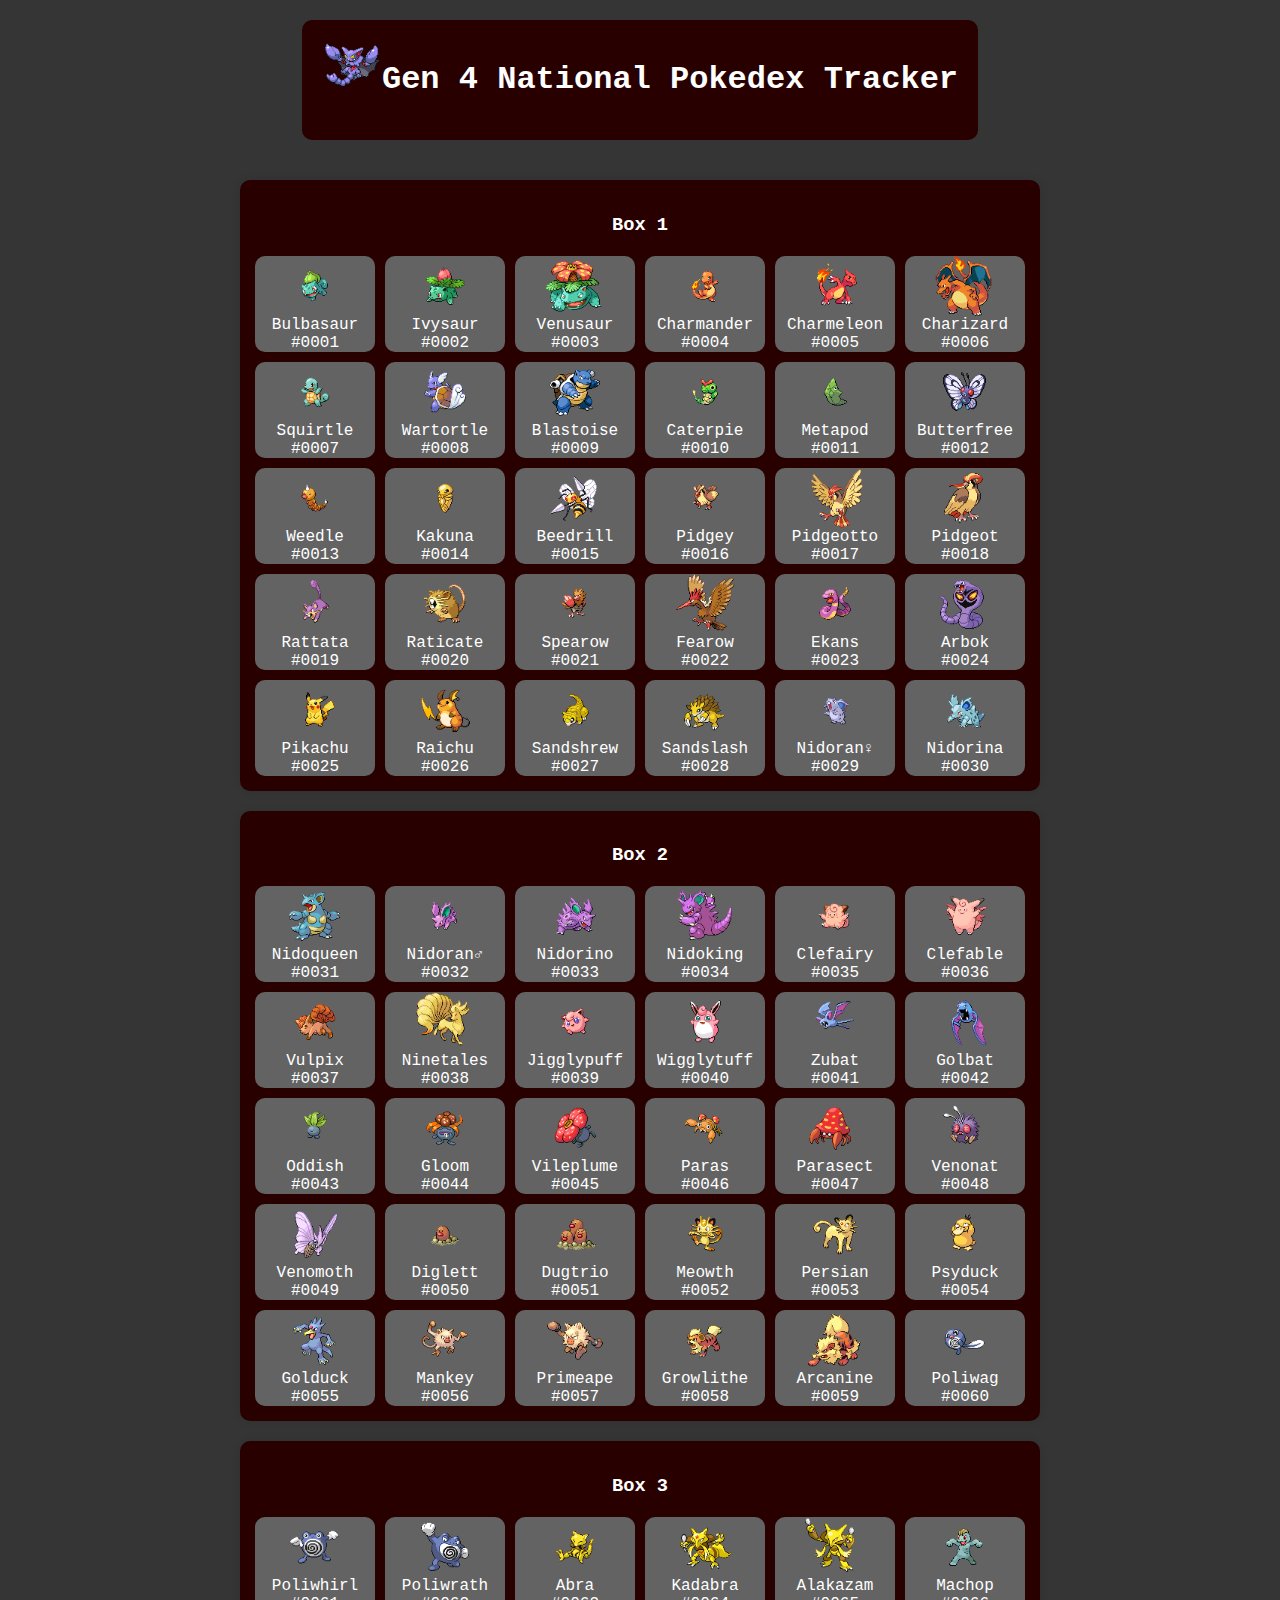
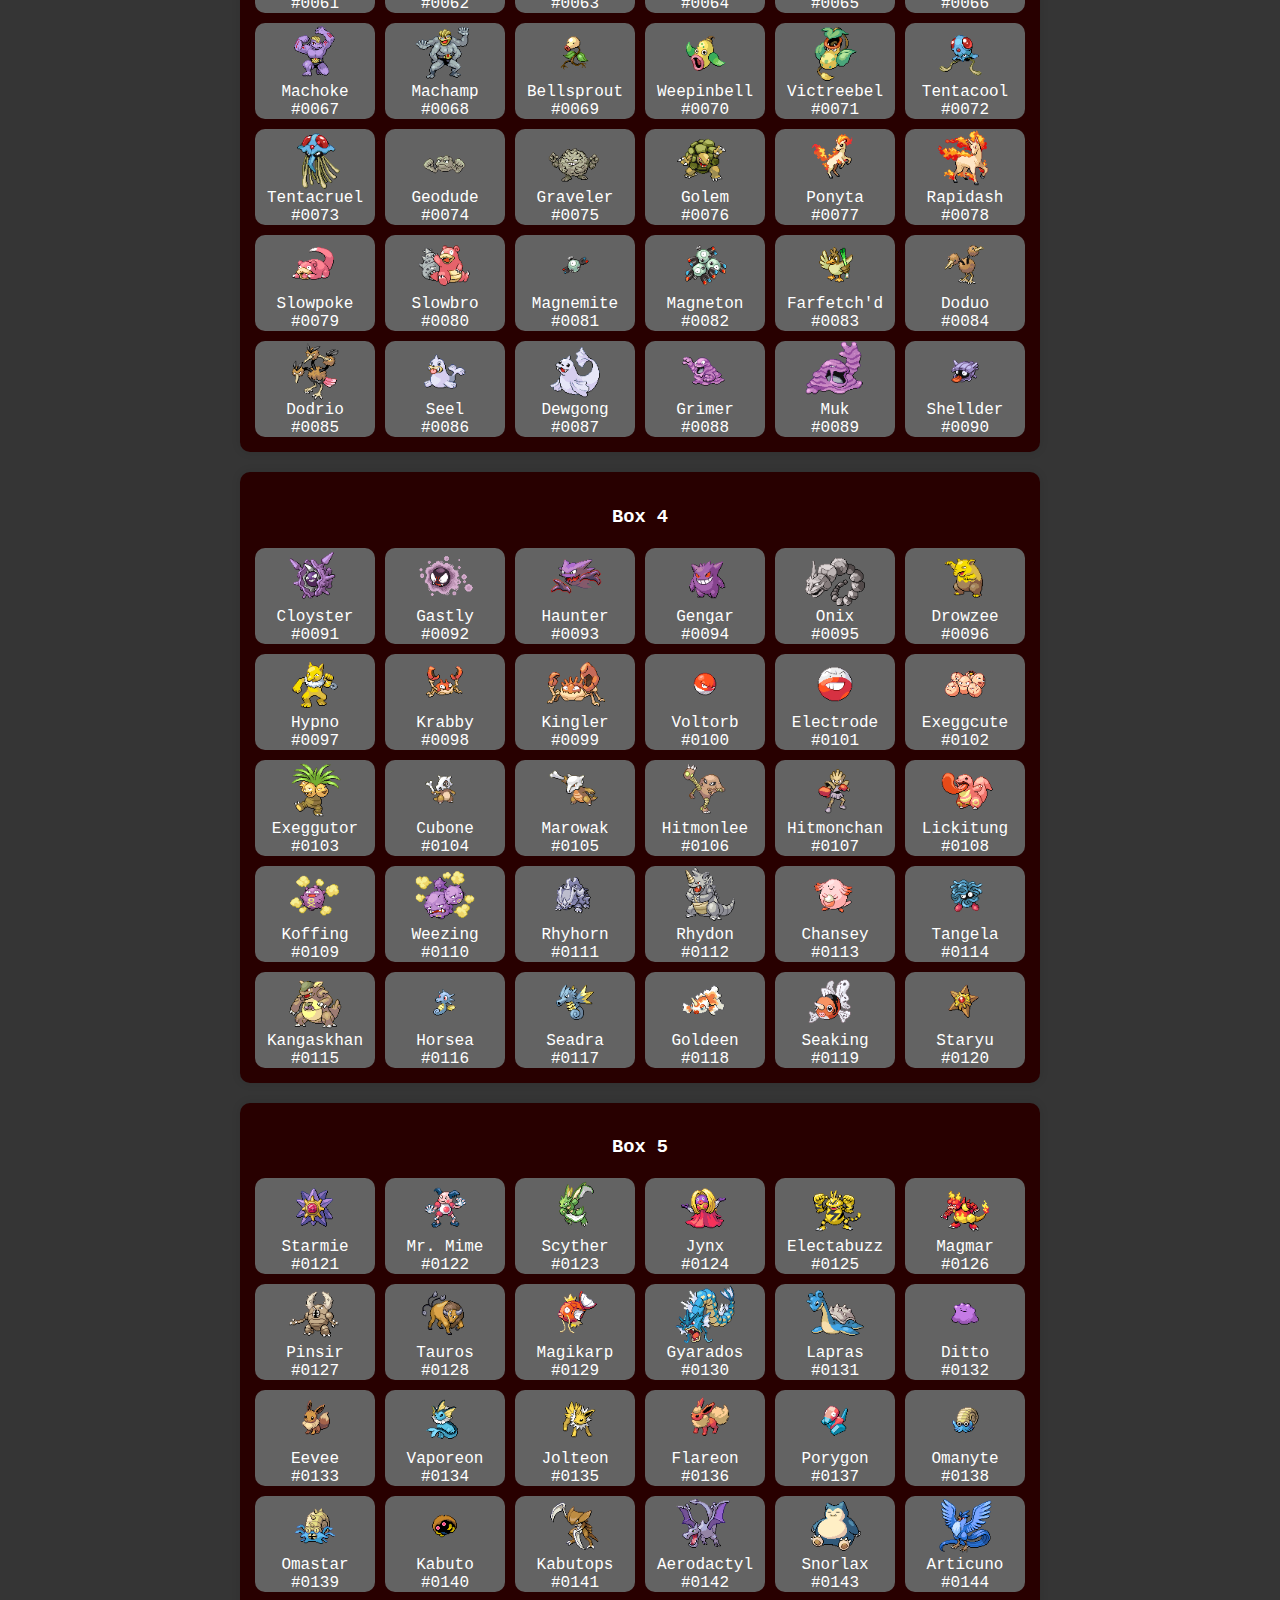
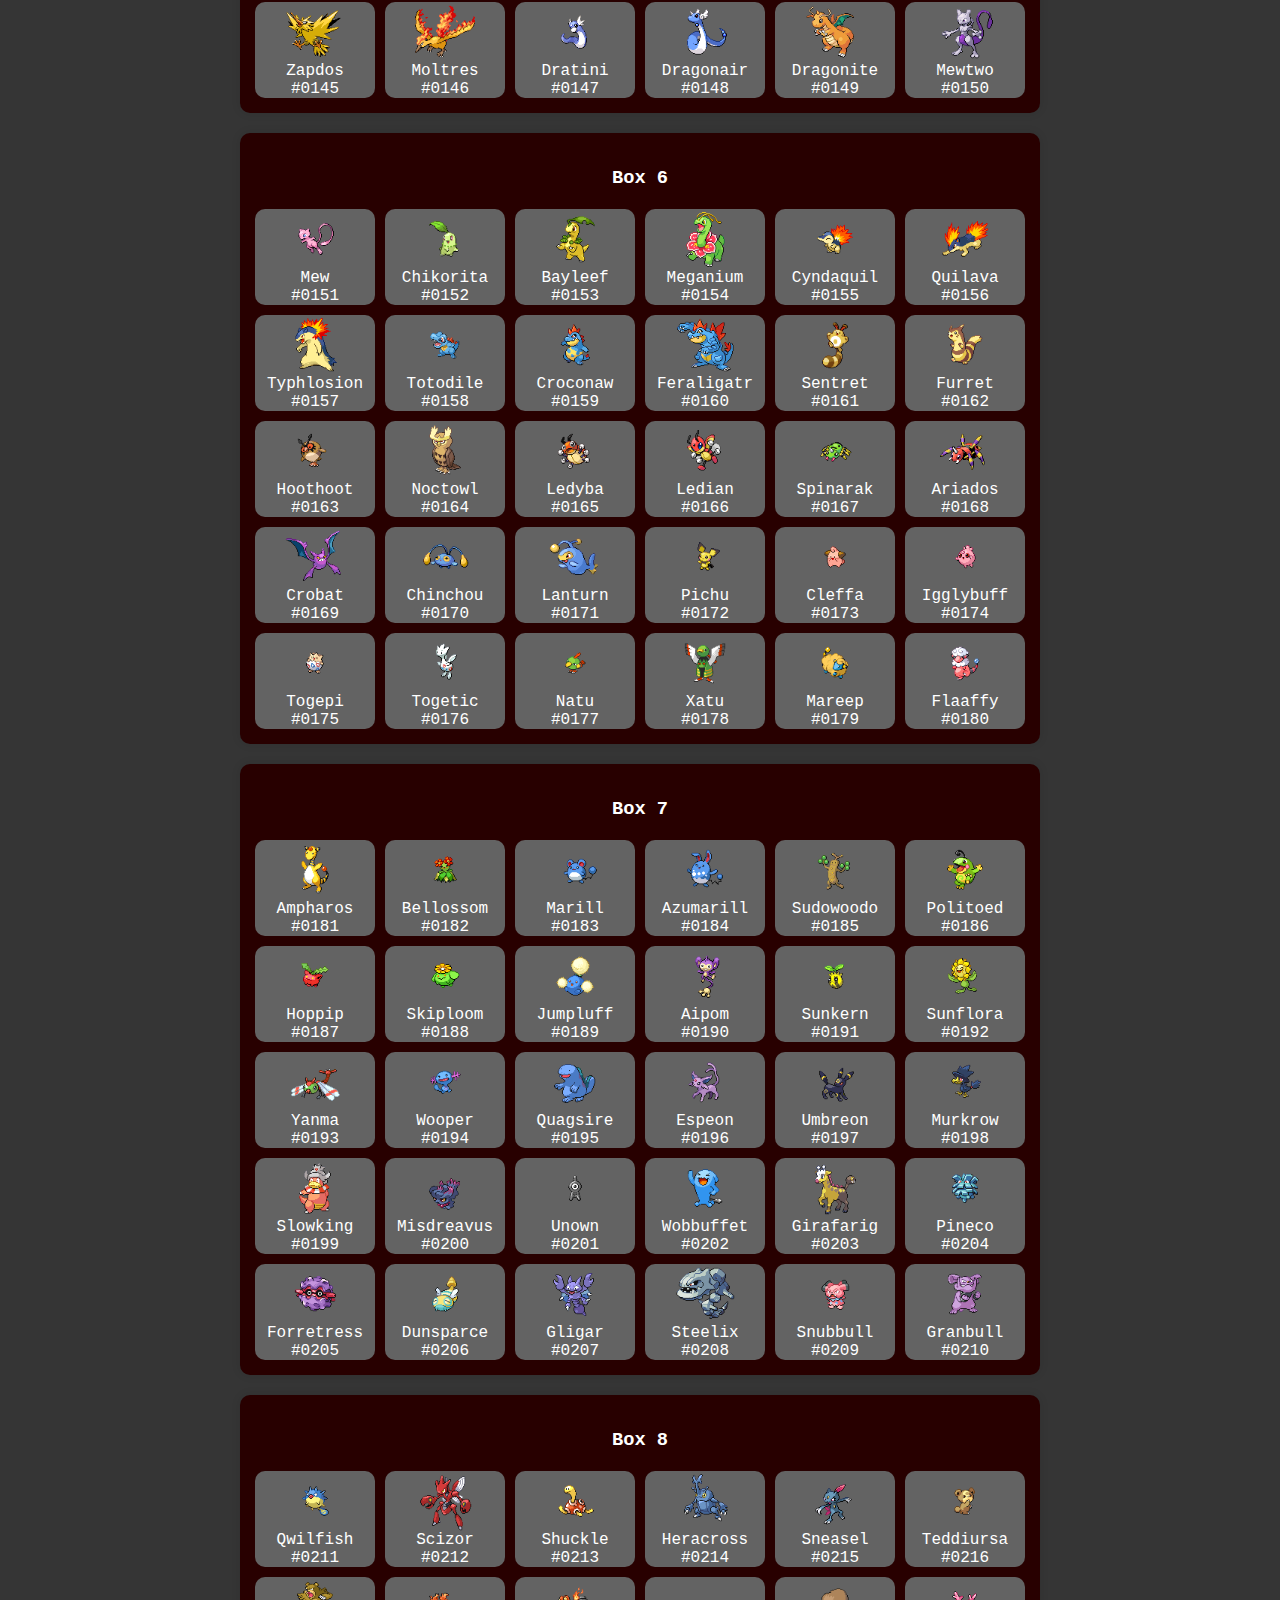
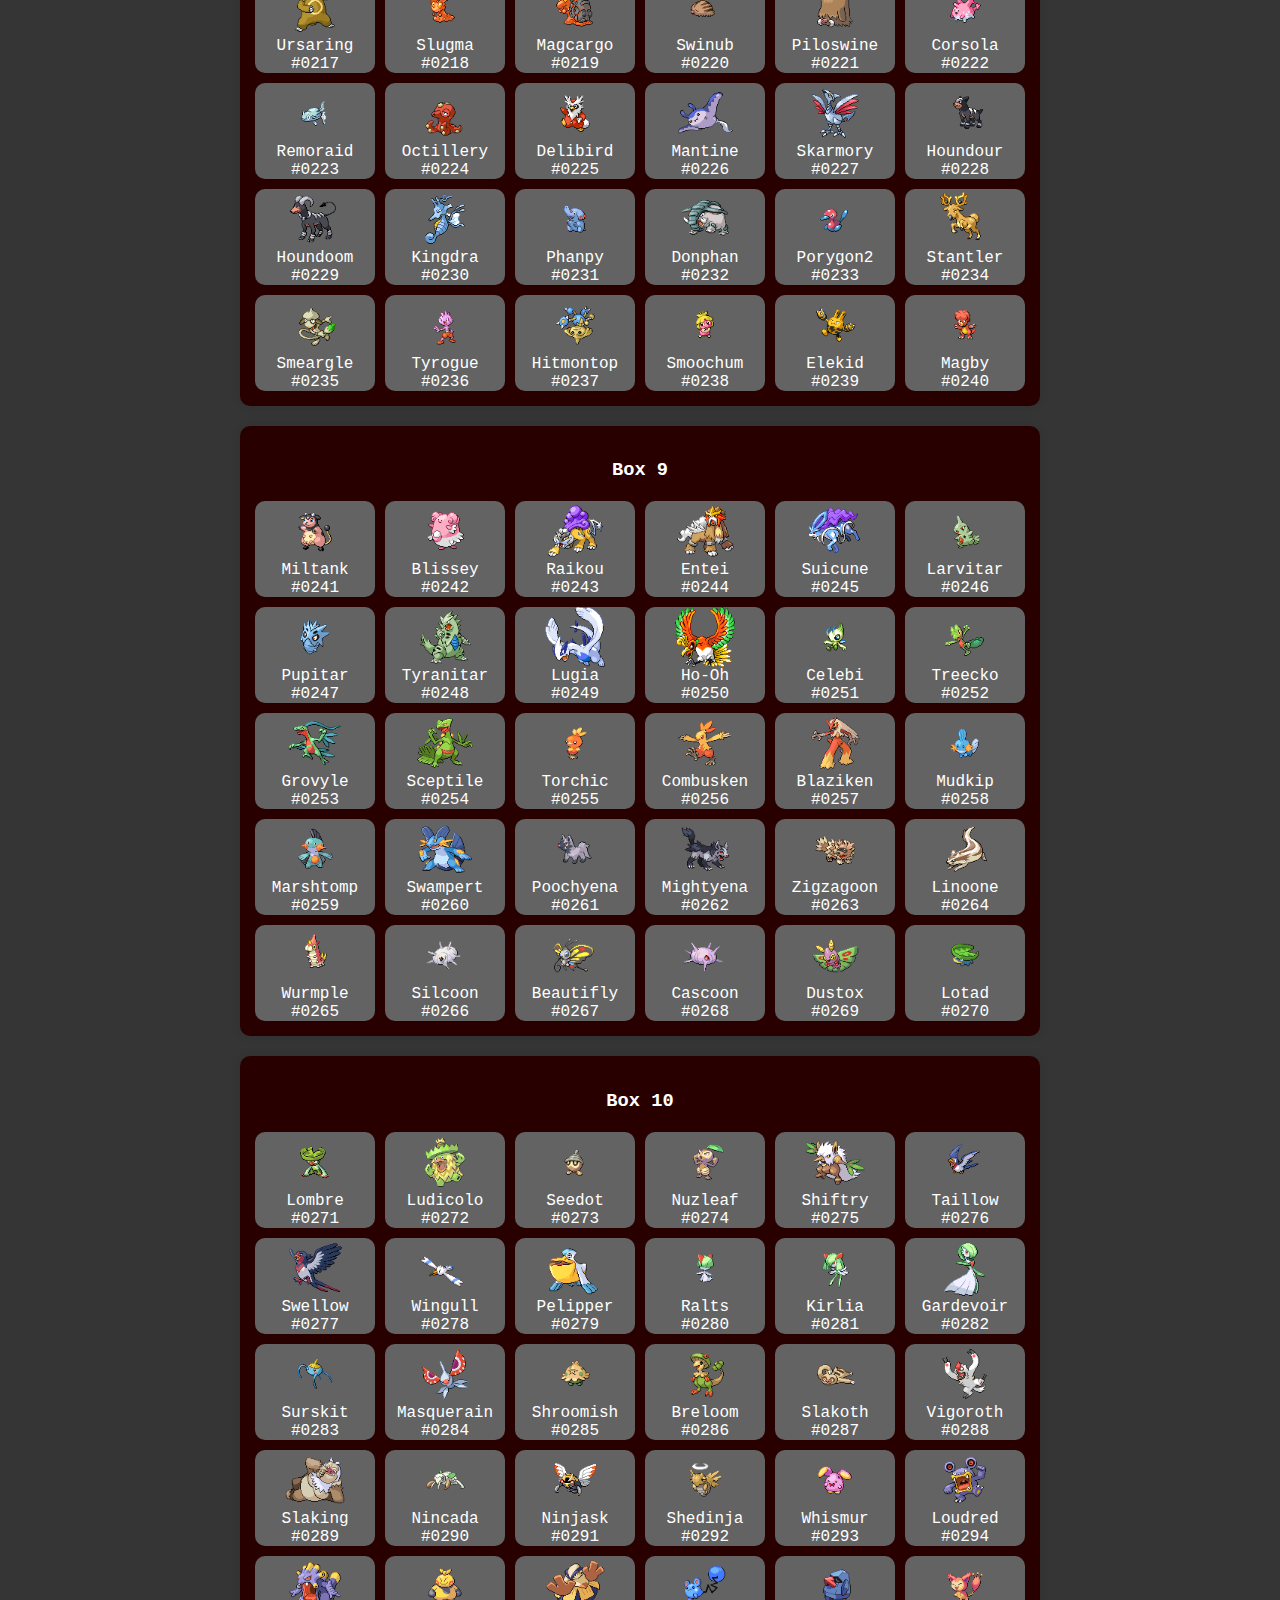
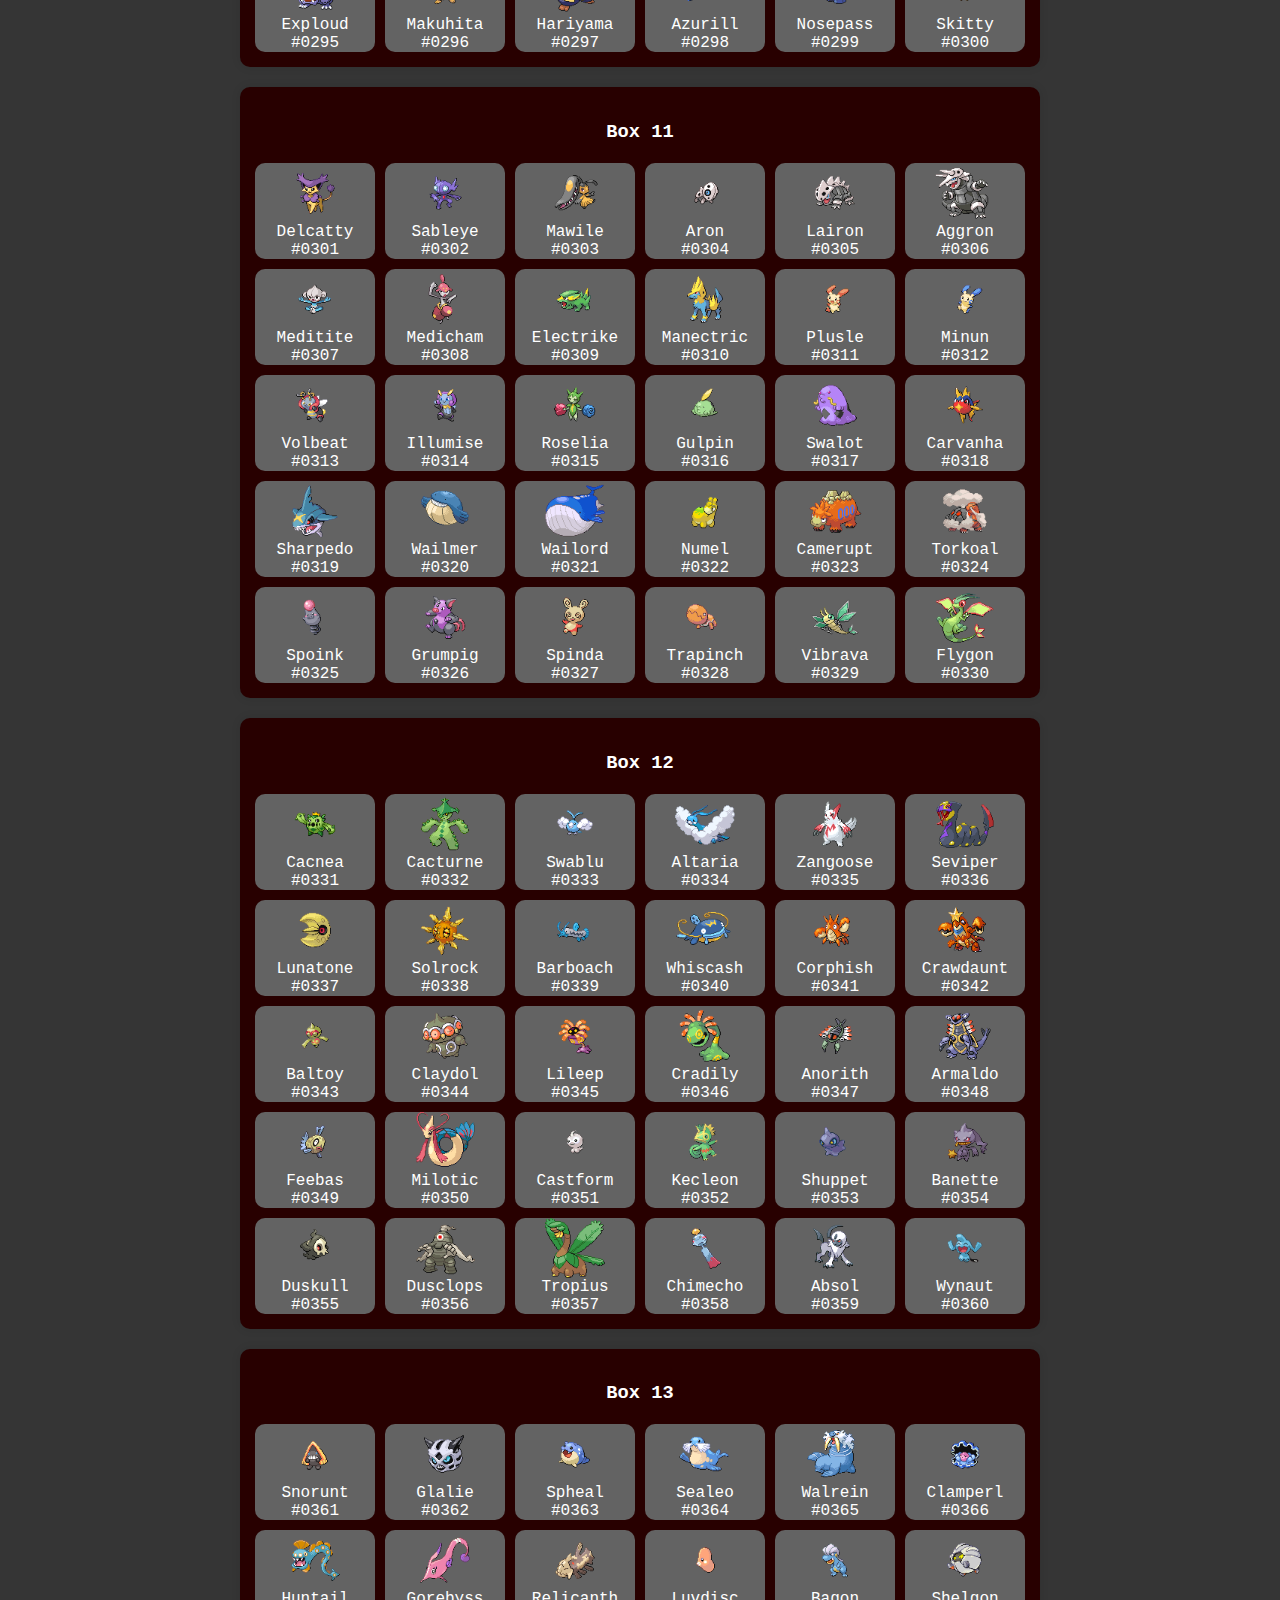
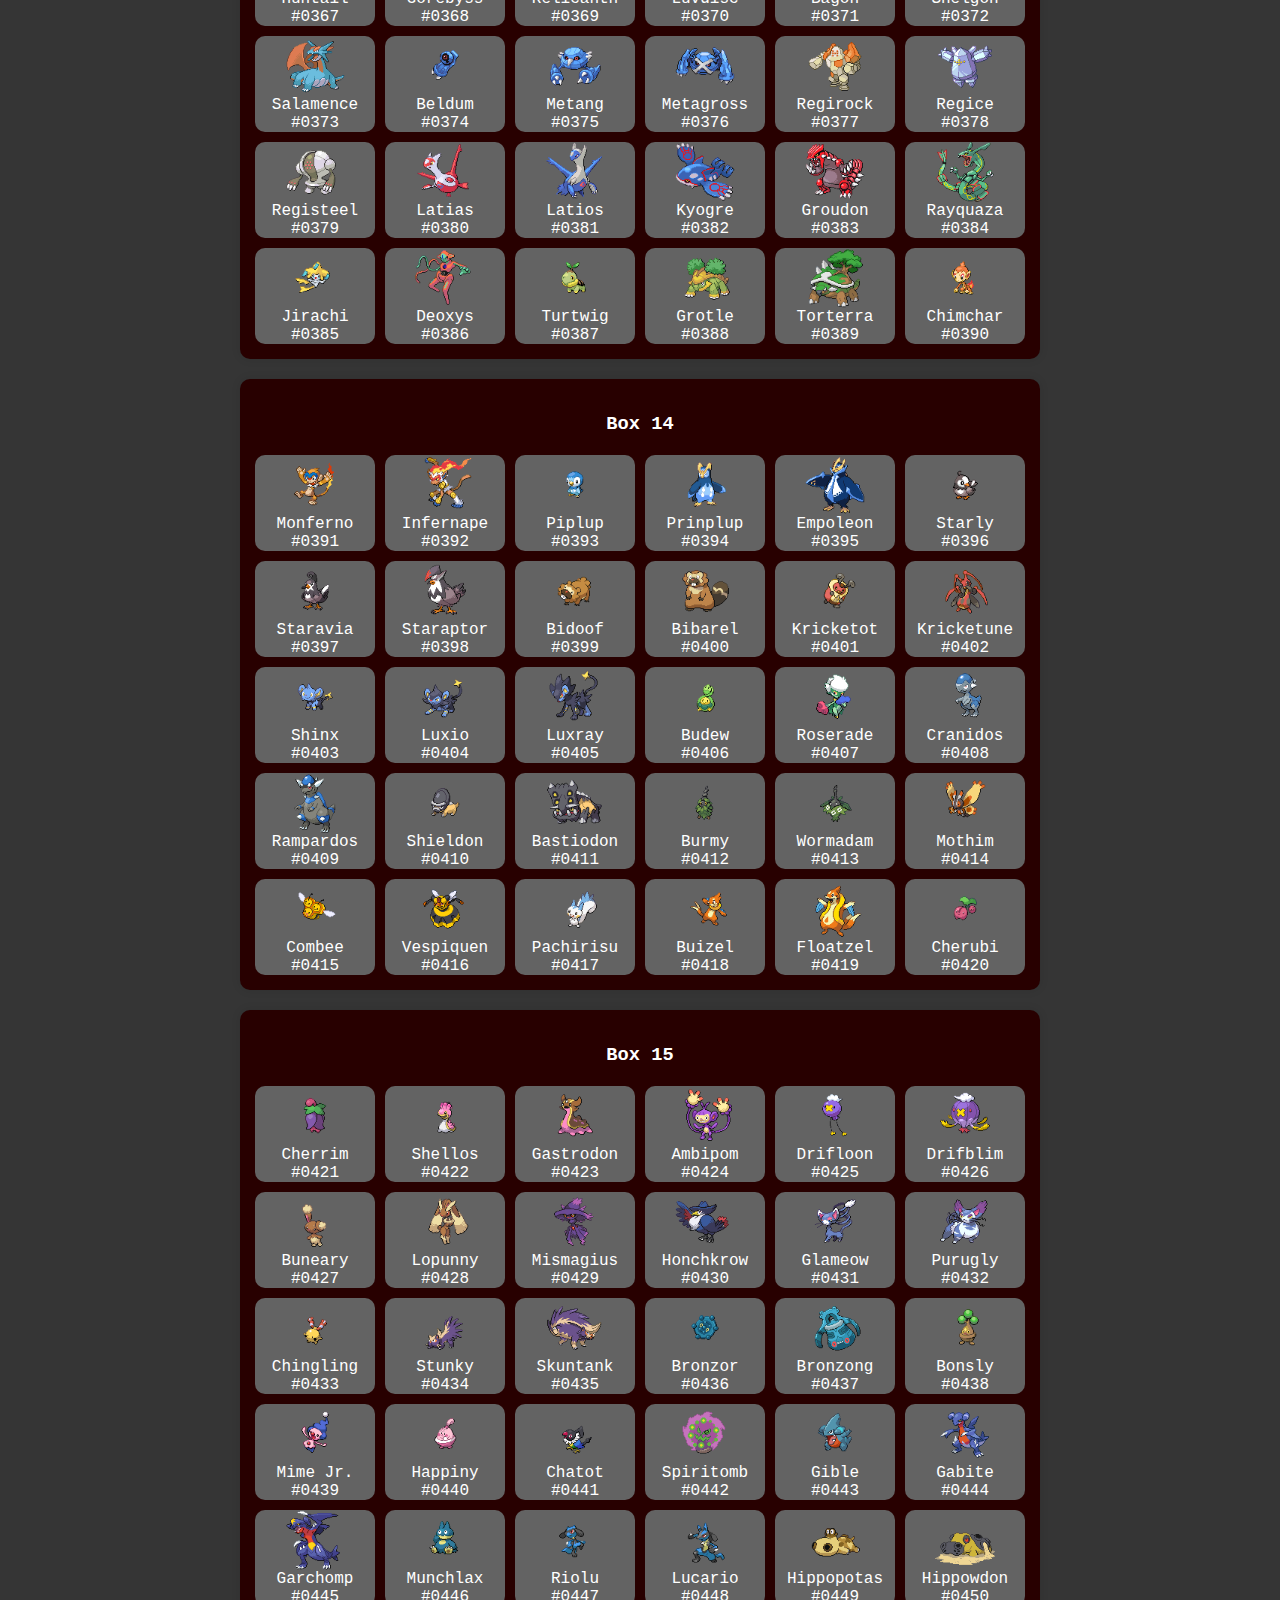
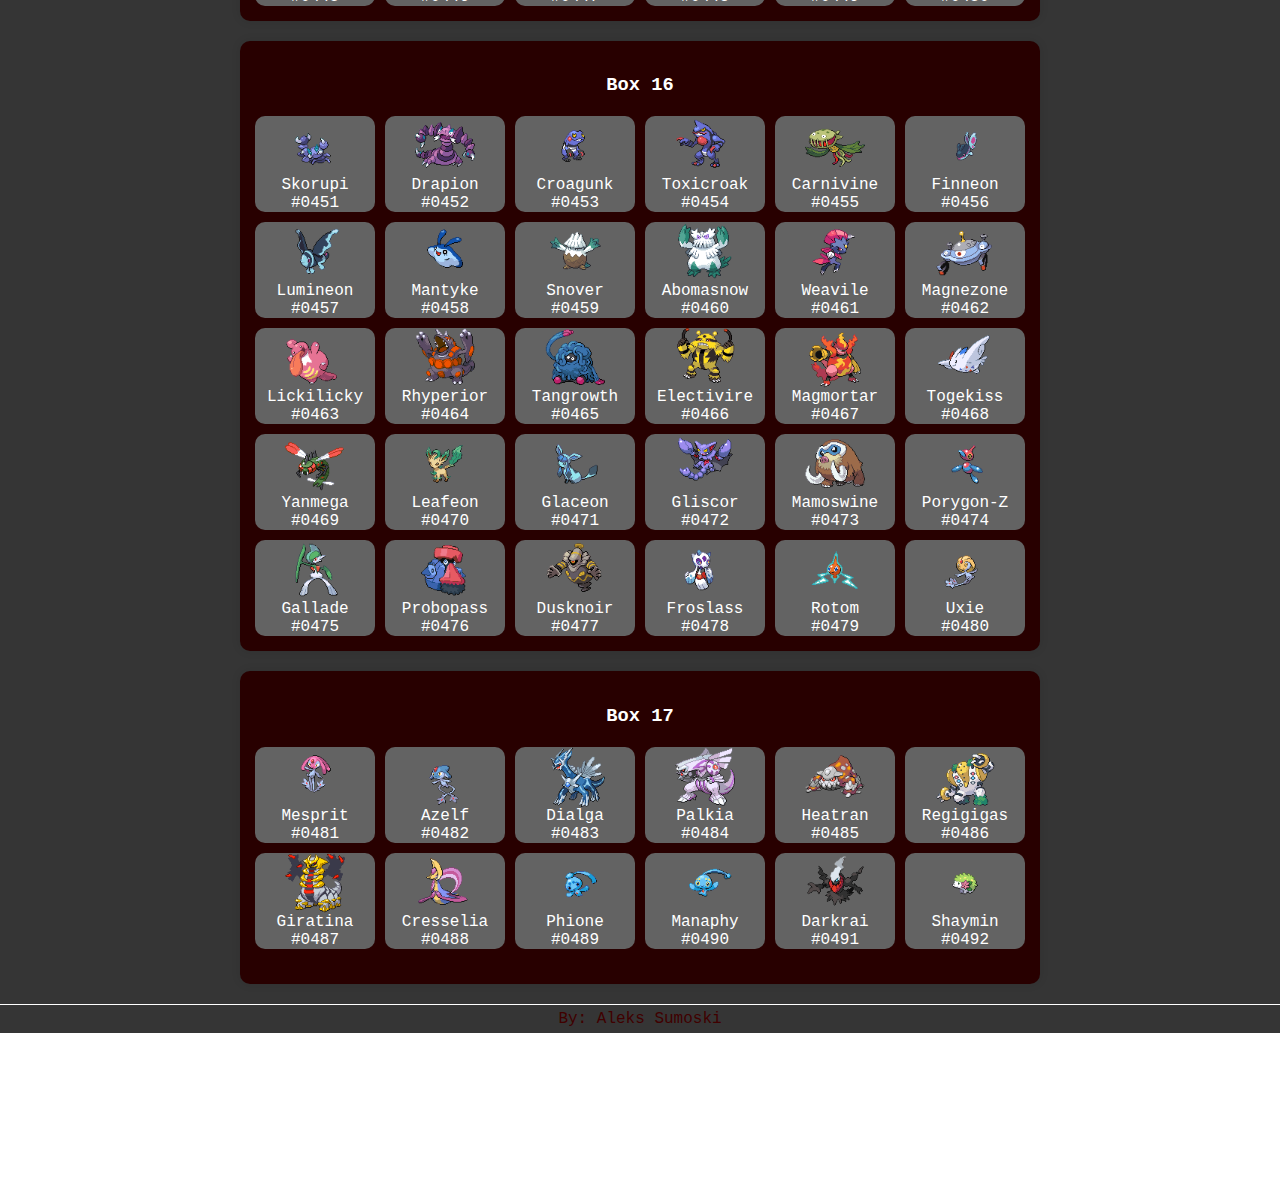
==== index.html @ abc191e8 "Pokedex v1.2" ====
<!DOCTYPE html>
<html lang="en">
    <head>
        <meta charset="UTF-8">
        <meta name="viewport" content="width=device-width, initial-scale=1.0">
        <title>Pokedex Tracker - Gen 4</title>
        <link rel="icon" href="./Sprites/0472.png">
        <link rel="stylesheet" href="style.css">
        <script src="./Scripts/pokemon.js" defer></script>
        <script src="./Scripts/localStorage.js" defer></script>
    </head>
    <body>
        <main class="main">
            <header>
                <div class="container">
                    <div class="head">
                        <img src="./Sprites/0472.png" alt="Gliscor">
                        <h1>Gen 4 National Pokedex Tracker</h1>
                    </div>
                </div>
            </header>
            <div id="pokedex" class="container"></div>
            <footer>
                <div class="sub">By: Aleks Sumoski</div>
            </footer>
        </main>
    </body>
</html>
---- style.css ----
body {
  margin: 0;
}
.main {
  font-family: monospace, 'Courier New', Courier, monospace;
  color: rgb(255, 255, 255);
  background: #353535;
  text-align: center;
}
.headContainer {
  background:rgb(40, 0, 0);
  border-radius: 10px;
  display: flex;
  flex-wrap: wrap;
  justify-content: center;
  gap: 20px;
  padding: 20px;
}
.head{
  background: rgb(40, 0, 0);
  border-radius: 10px;
  width: auto;
  padding: 20px;
  display: flex;
  flex-wrap: wrap;
  justify-content: center;

}
.container {
  display: flex;
  flex-wrap: wrap;
  justify-content: center;
  gap: 20px;
  padding: 20px;
}
.box {
  background: rgb(40, 0, 0);
  border-radius: 10px;
  box-shadow: 0 0 10px rgba(0, 0, 0, 0.1);
  width: 800px;
  padding: 15px;
  display: grid;
  grid-template-columns: repeat(6, 1fr);
  grid-template-rows: repeat(5, auto);
  gap: 10px;
  box-sizing: border-box;
}
.box h3 {
  grid-column: span 6;
  text-align: center;
  margin-bottom: 10px;
}
.pokemon {
  background: #636363;
  border-radius: 10px;
  display: flex;
  flex-direction: column;
  align-items: center;
  cursor: pointer;
}
.pokemon.Caught {
  background: #005000;
  border-radius: 10px;
  display: flex;
  flex-direction: column;
  align-items: center;
  cursor: pointer;
}
img {
  width: 60px;
  height: 60px;
}
.sub {
  color: #400000;
  padding: 5px;
  border-width: 1px;
  border-top-style: solid;
  border-color: #ffffff;
}
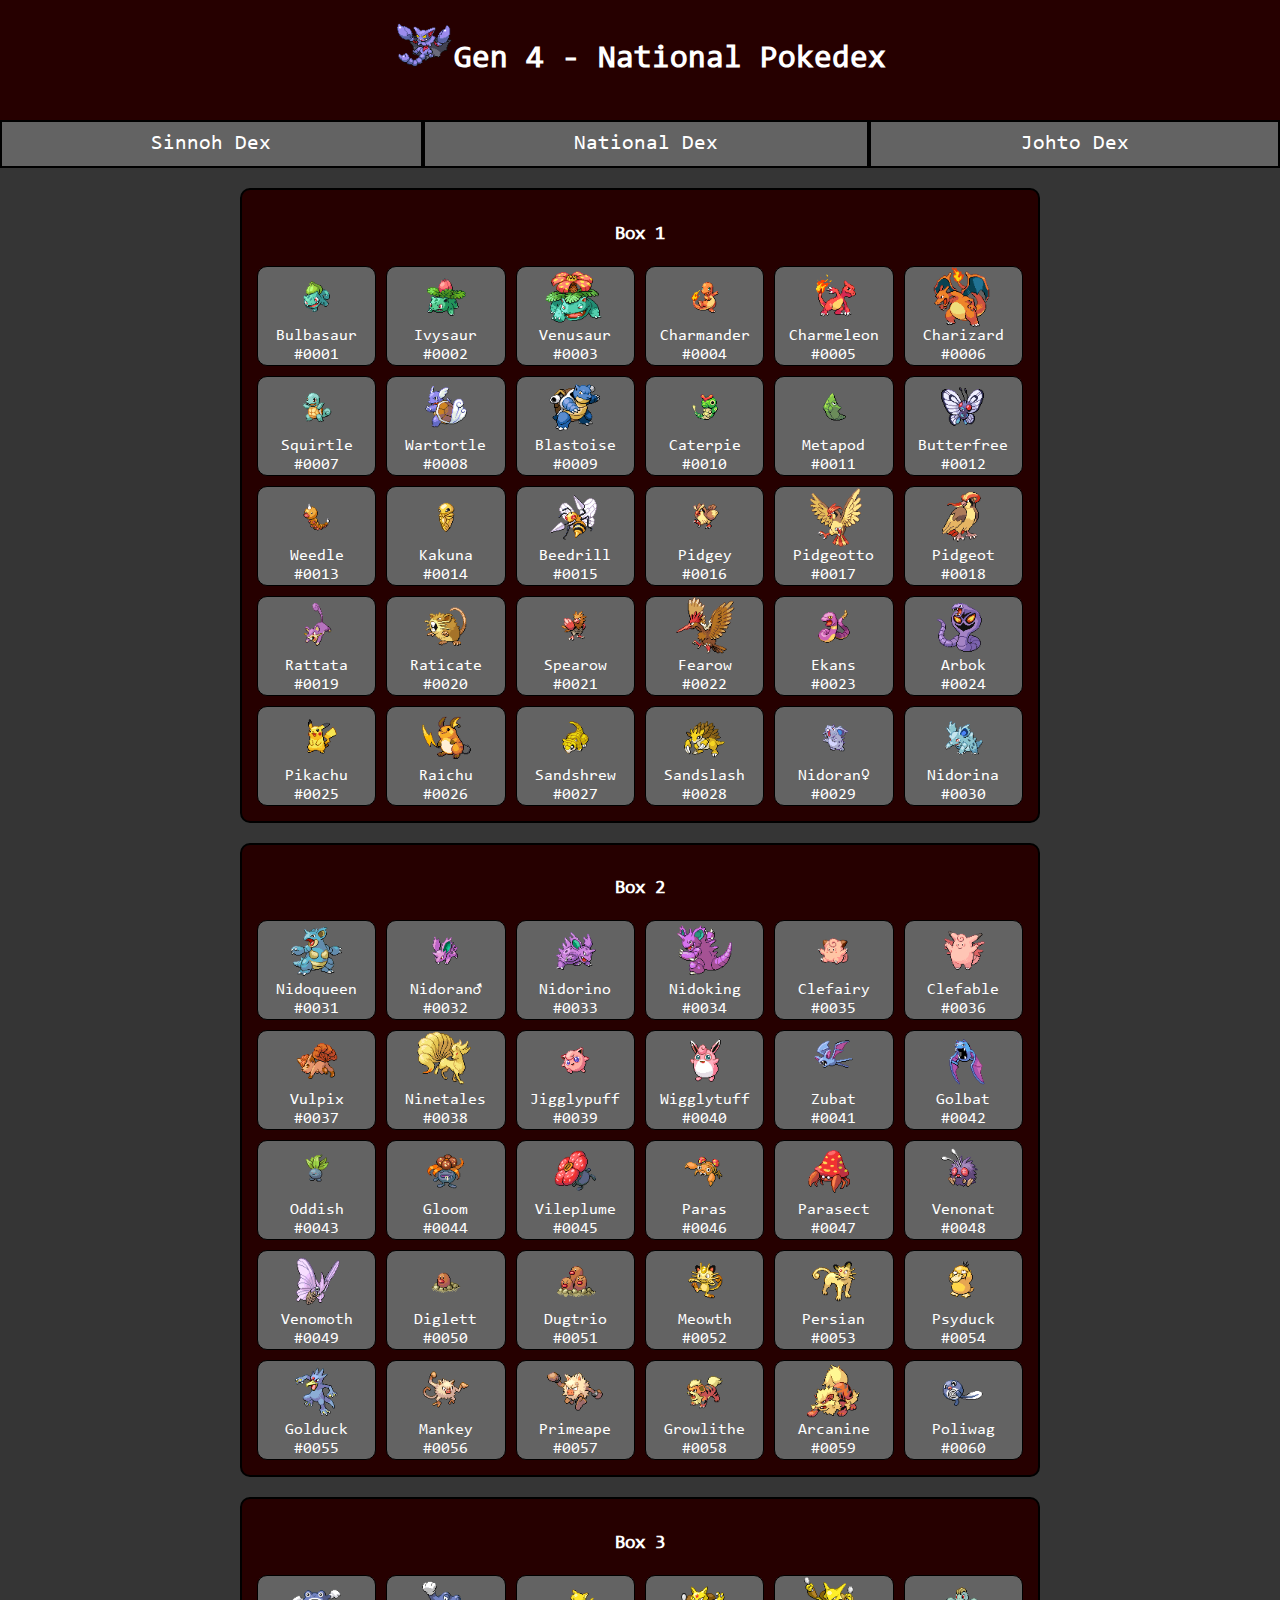
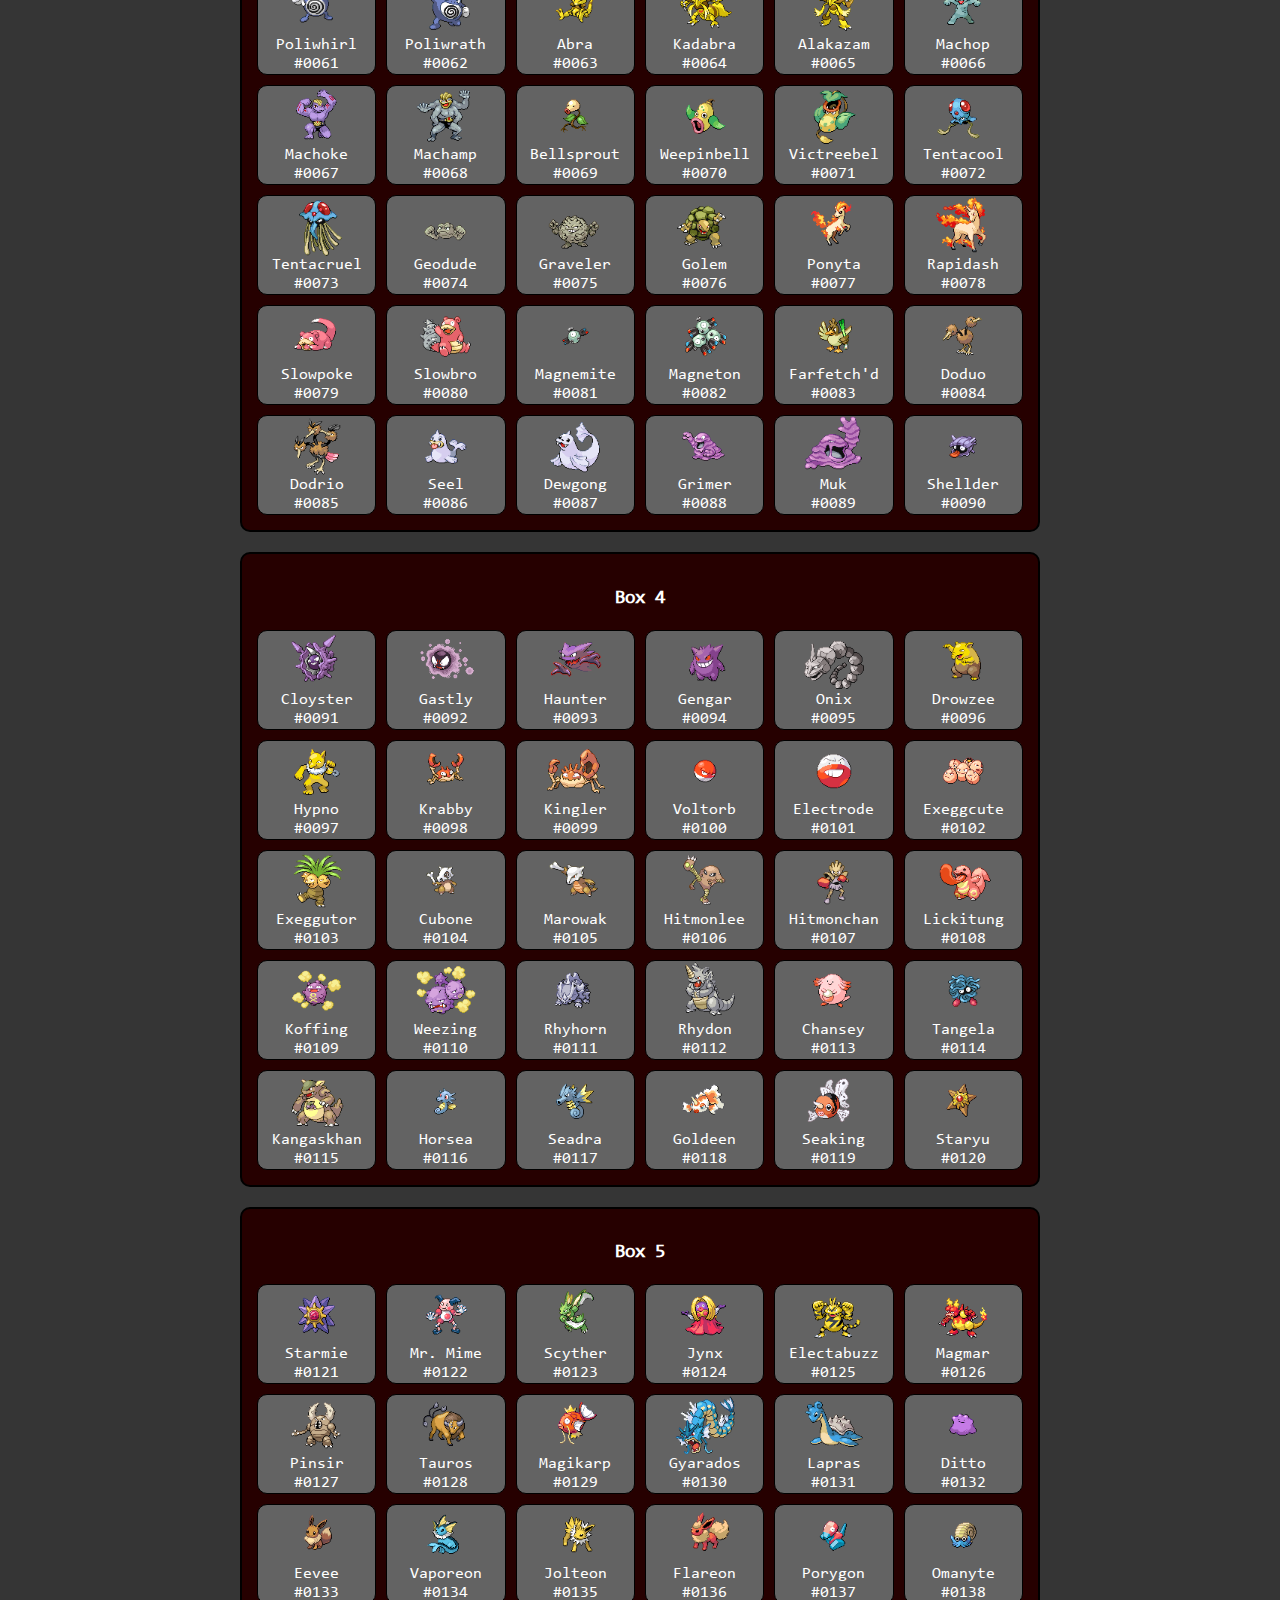
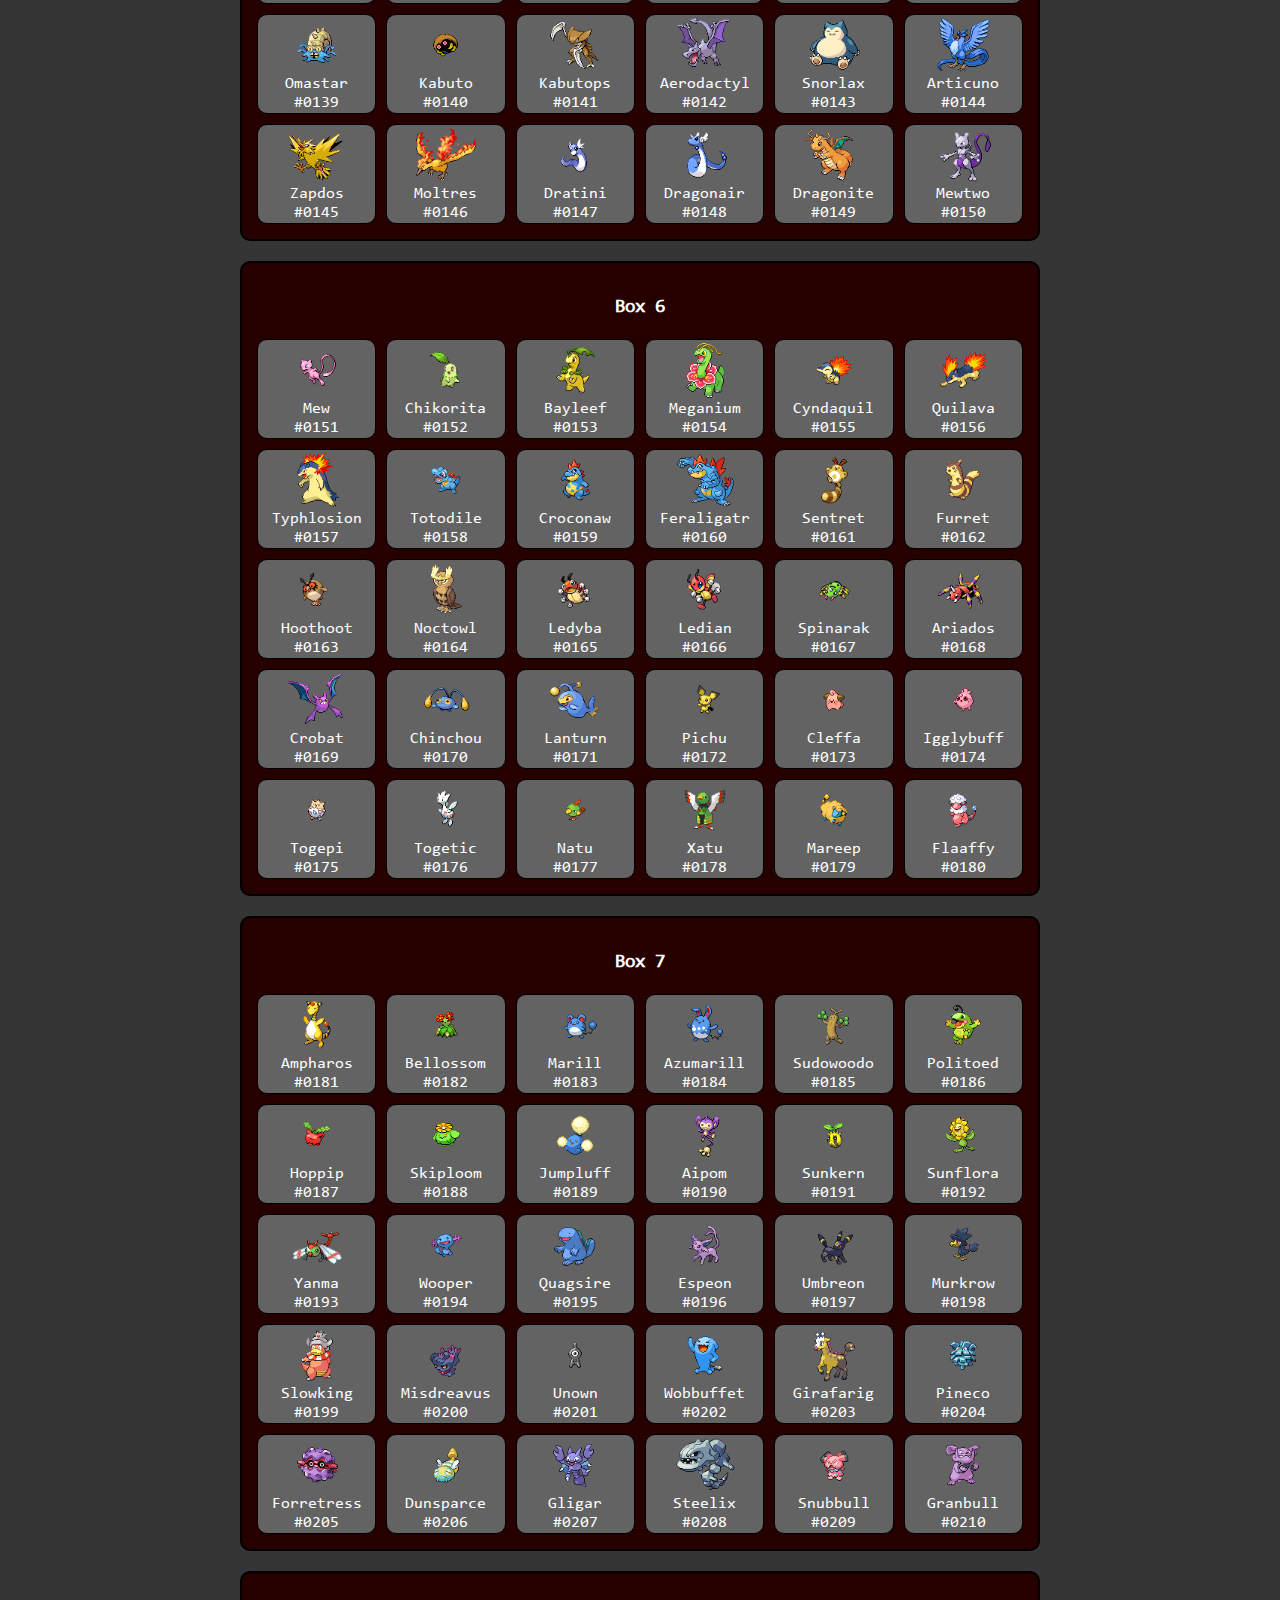
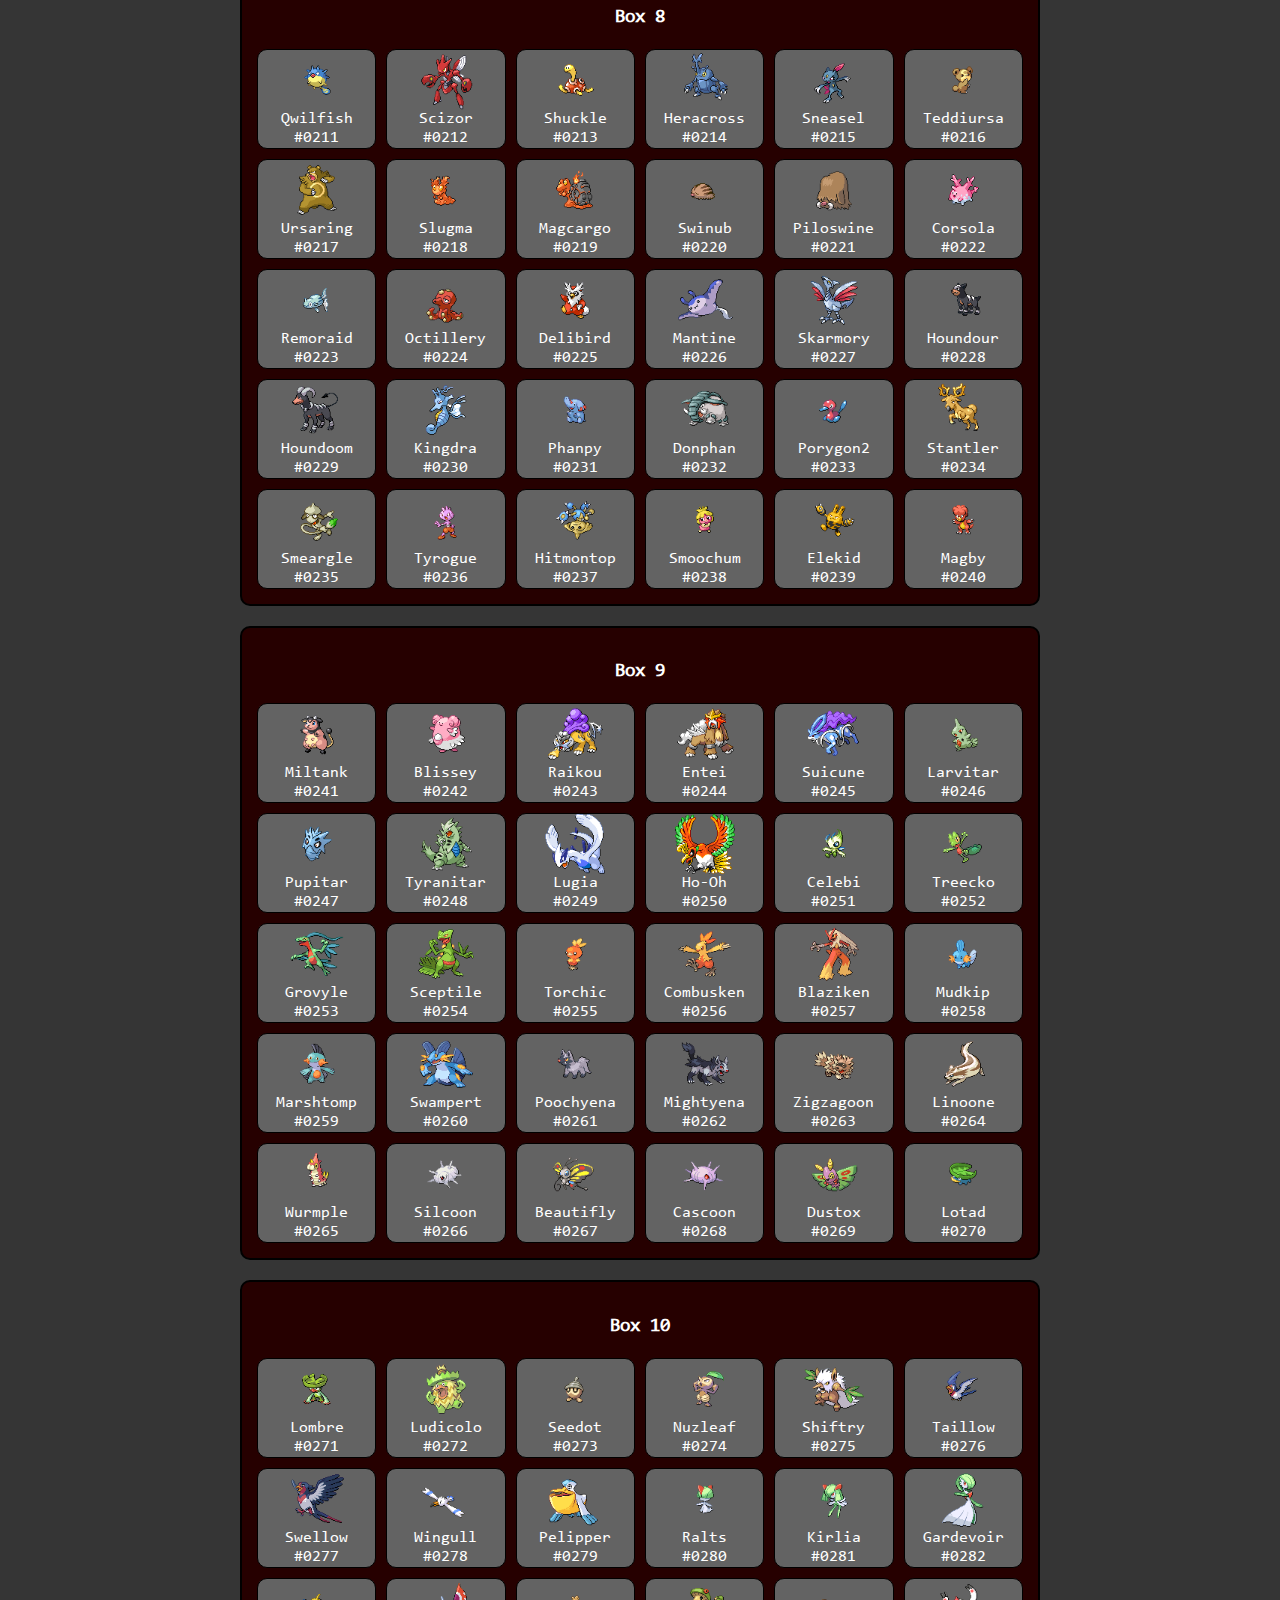
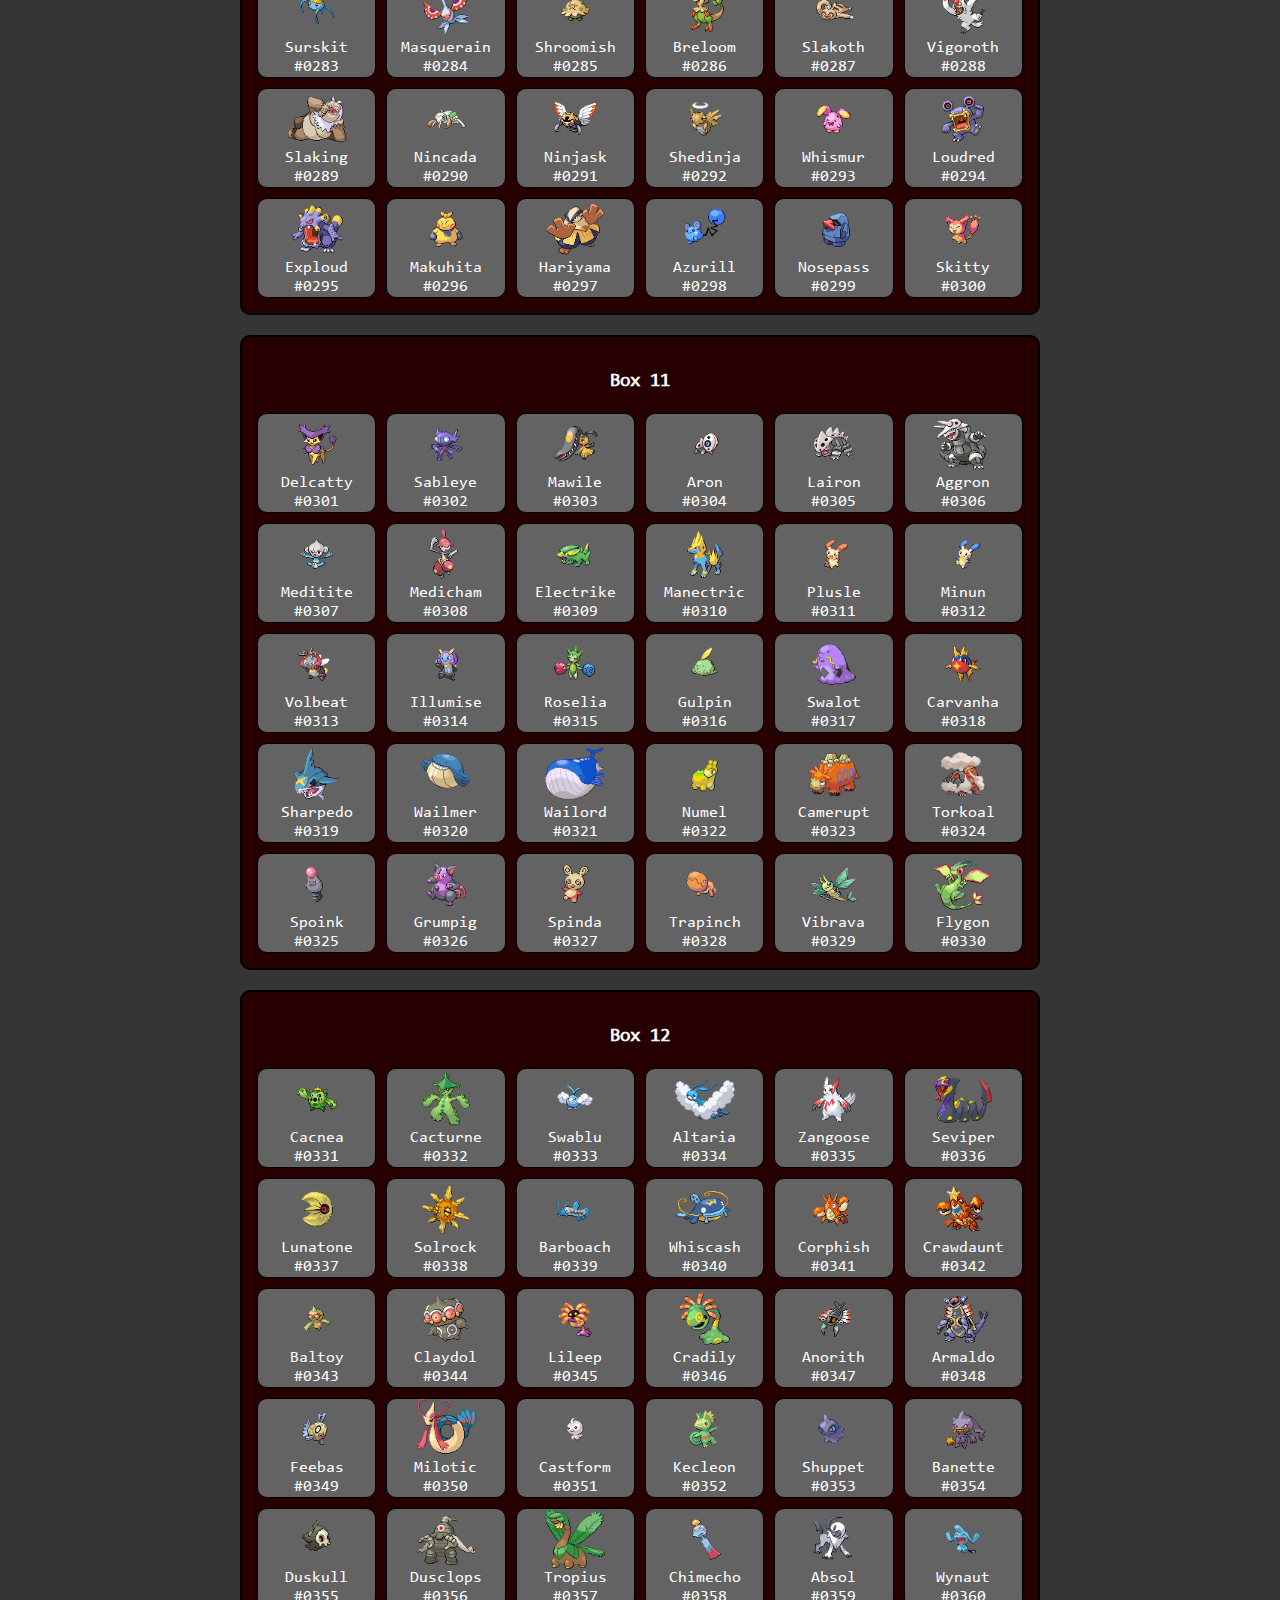
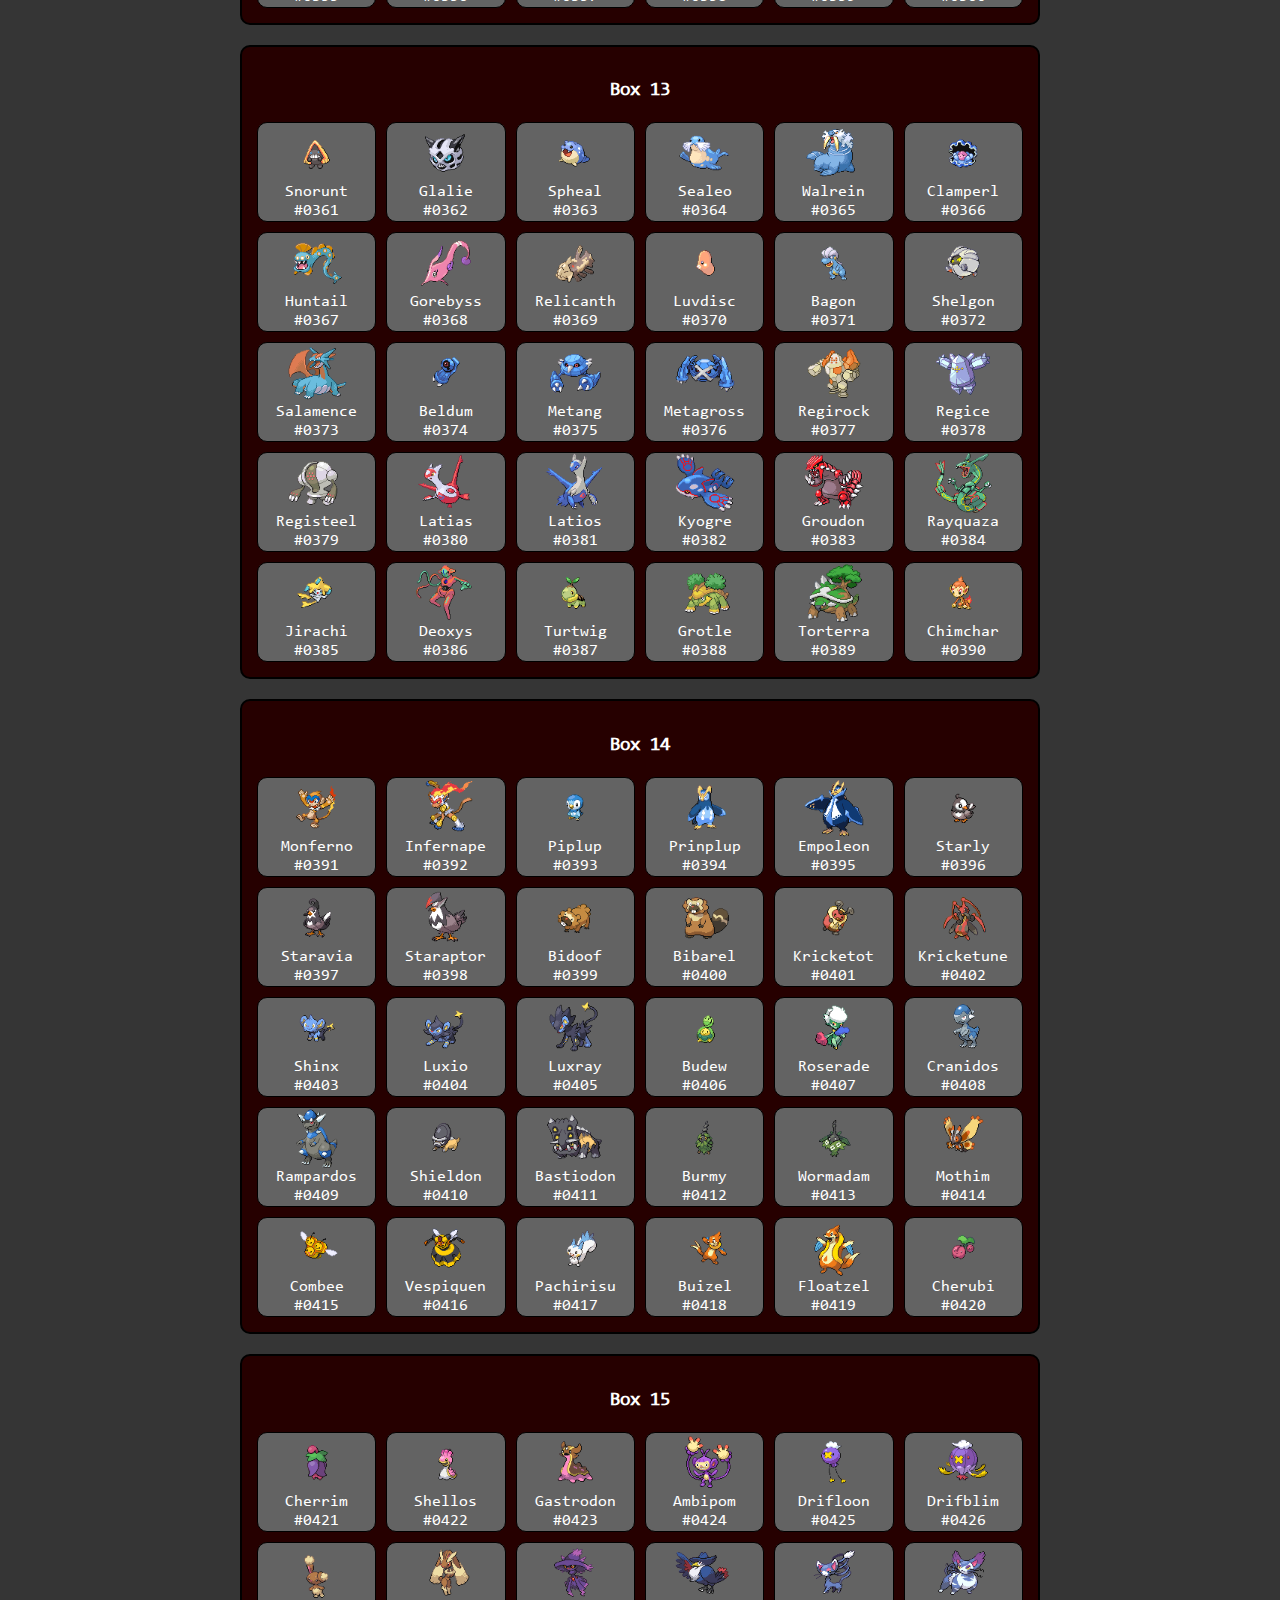
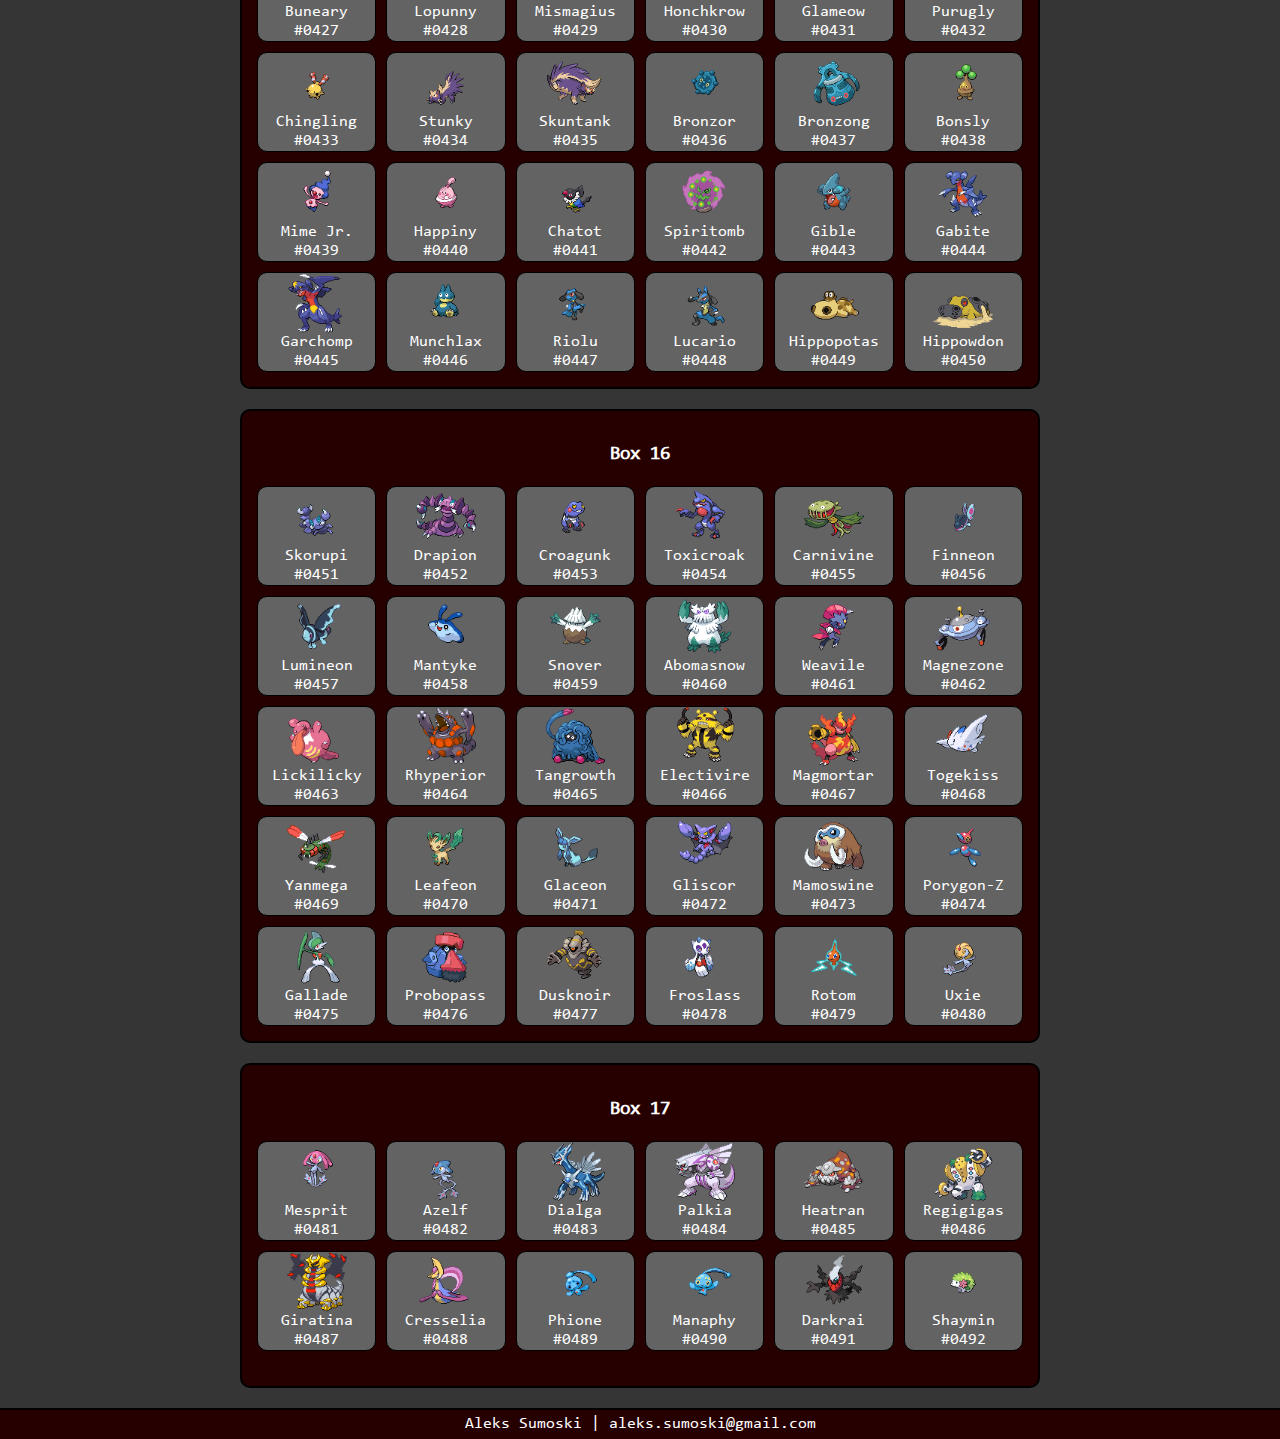
==== commit a632ae7e: "Pokedex v2.1" ====
--- a/index.html
+++ b/index.html
@@ -12,16 +12,19 @@
     <body>
         <main class="main">
             <header>
-                <div class="container">
-                    <div class="head">
-                        <img src="./Sprites/0472.png" alt="Gliscor">
-                        <h1>Gen 4 National Pokedex Tracker</h1>
-                    </div>
+                <div class="head">
+                    <img src="./Sprites/0472.png" alt="Gliscor">
+                    <h1>Gen 4 - National Pokedex</h1>
                 </div>
             </header>
+            <nav>
+                <a href="./SDex.html">Sinnoh Dex</a>
+                <a href="./index.html">National Dex</a>
+                <a href="./JDex.html">Johto Dex</a>
+            </nav>
             <div id="pokedex" class="container"></div>
             <footer>
-                <div class="sub">By: Aleks Sumoski</div>
+                <div class="sub">Aleks Sumoski | aleks.sumoski@gmail.com</div>
             </footer>
         </main>
     </body>
--- a/style.css
+++ b/style.css
@@ -1,24 +1,36 @@
+@font-face {
+  font-family: Consolas;
+  src: url(Assets/Consolas.woff);
+}
+
 body {
   margin: 0;
 }
 .main {
-  font-family: monospace, 'Courier New', Courier, monospace;
+  font-family: Consolas;
   color: rgb(255, 255, 255);
   background: #353535;
   text-align: center;
 }
-.headContainer {
-  background:rgb(40, 0, 0);
-  border-radius: 10px;
+nav {
+  box-sizing: border-box;
   display: flex;
-  flex-wrap: wrap;
+}
+nav a {
+  flex-grow: 1;
+  padding: 10px 4px;
+  background-color: #636363;
+  border: 2px solid #000000;
+  font-size: 1.3em;
+  text-decoration: none;
+  color: #FFFFFF;
+  display: flex;
+  align-items: center;
   justify-content: center;
-  gap: 20px;
-  padding: 20px;
 }
+
 .head{
-  background: rgb(40, 0, 0);
-  border-radius: 10px;
+  background: #260000;
   width: auto;
   padding: 20px;
   display: flex;
@@ -34,9 +46,9 @@
   padding: 20px;
 }
 .box {
-  background: rgb(40, 0, 0);
+  background: #260000;
   border-radius: 10px;
-  box-shadow: 0 0 10px rgba(0, 0, 0, 0.1);
+  border: 2px solid #000000;
   width: 800px;
   padding: 15px;
   display: grid;
@@ -53,6 +65,7 @@
 .pokemon {
   background: #636363;
   border-radius: 10px;
+  border: 1px solid #000000;
   display: flex;
   flex-direction: column;
   align-items: center;
@@ -71,9 +84,8 @@
   height: 60px;
 }
 .sub {
-  color: #400000;
+  color: #FFFFFF;
+  background: #260000;
   padding: 5px;
-  border-width: 1px;
-  border-top-style: solid;
-  border-color: #ffffff;
+  border-top:  2px solid #000000;
 }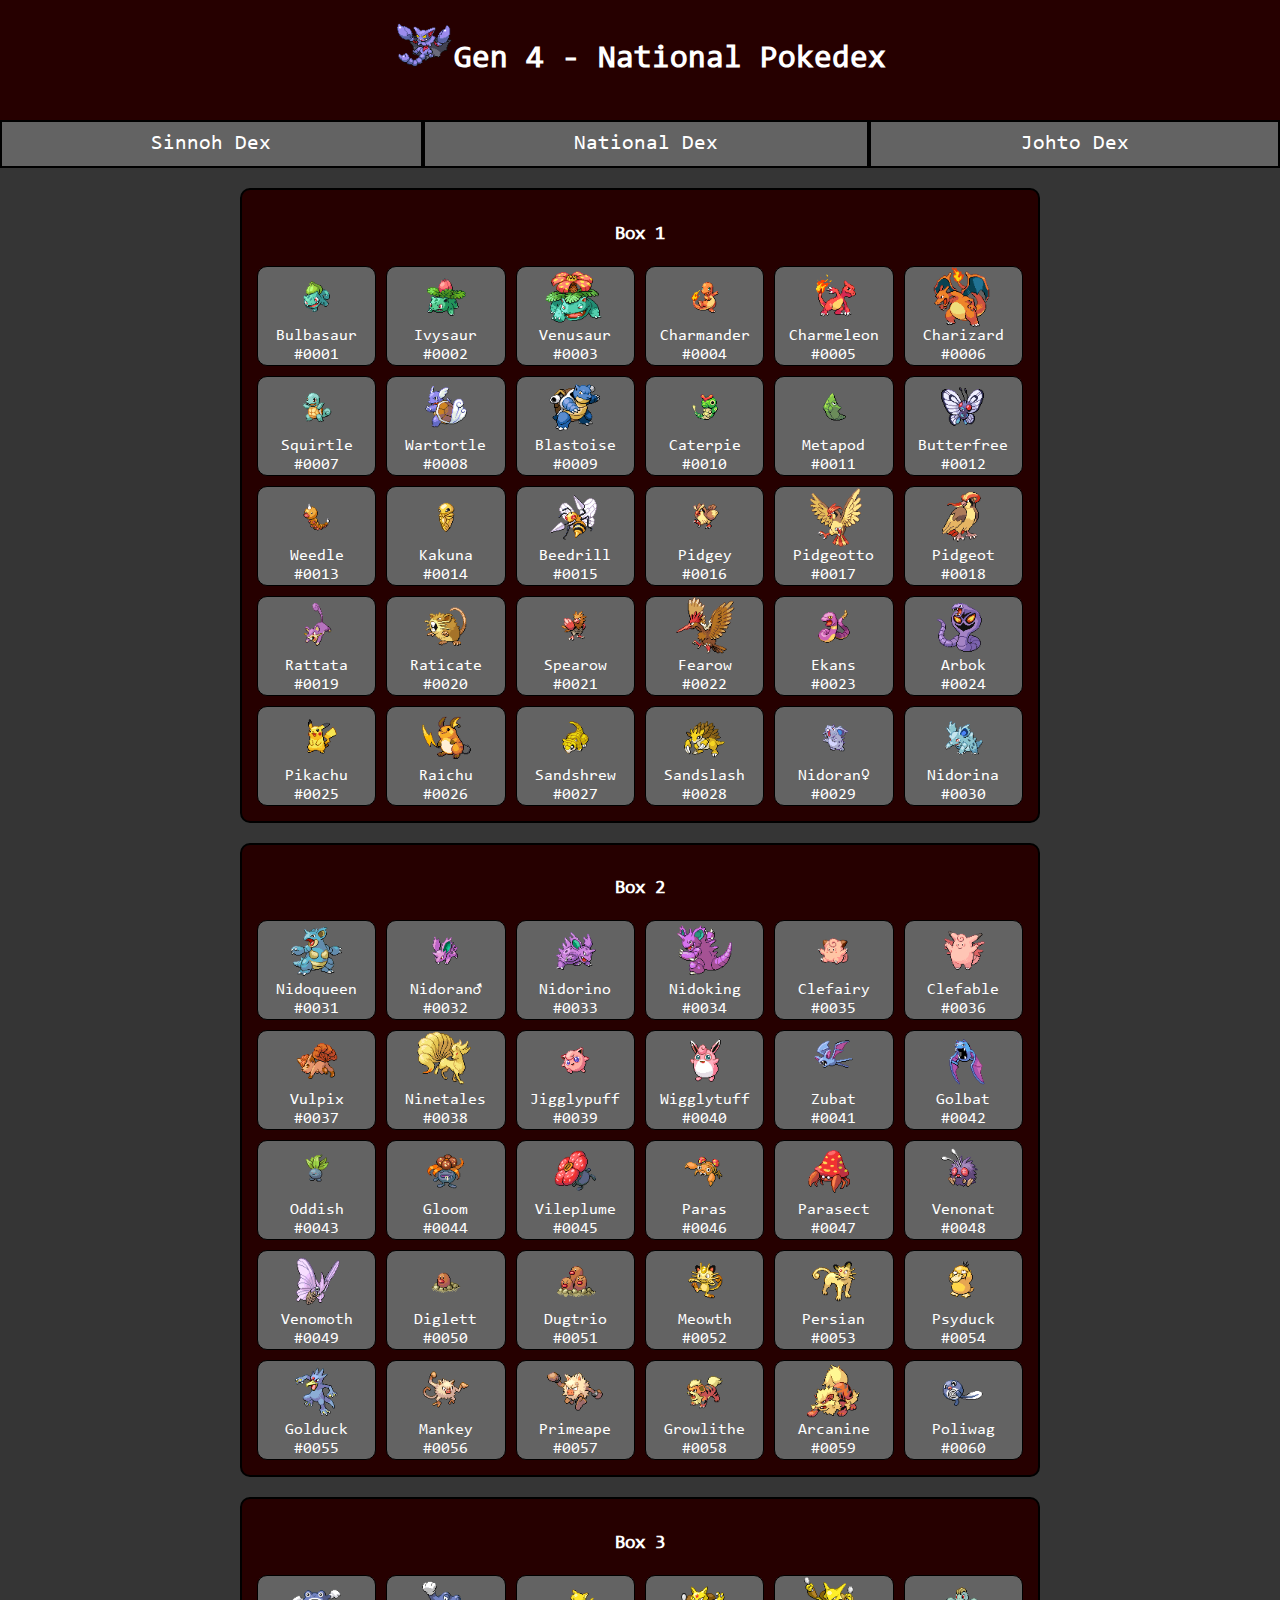
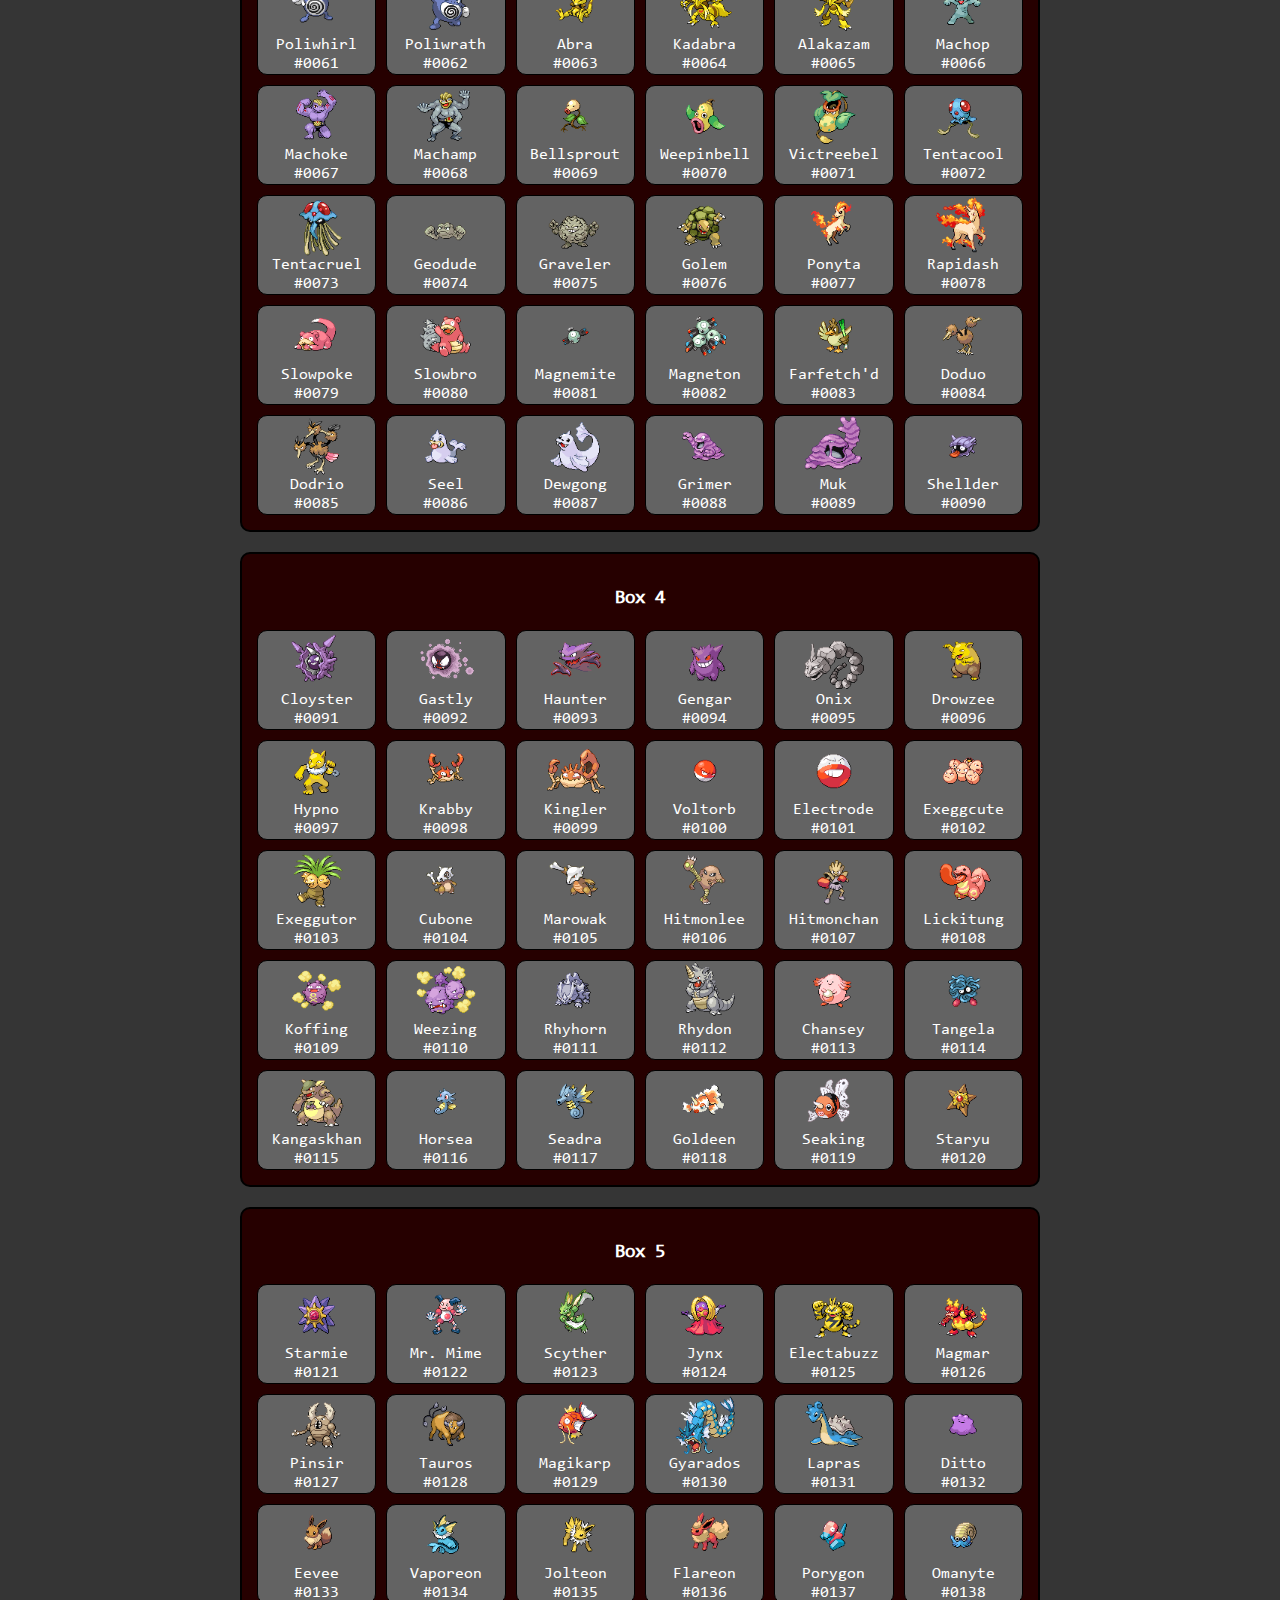
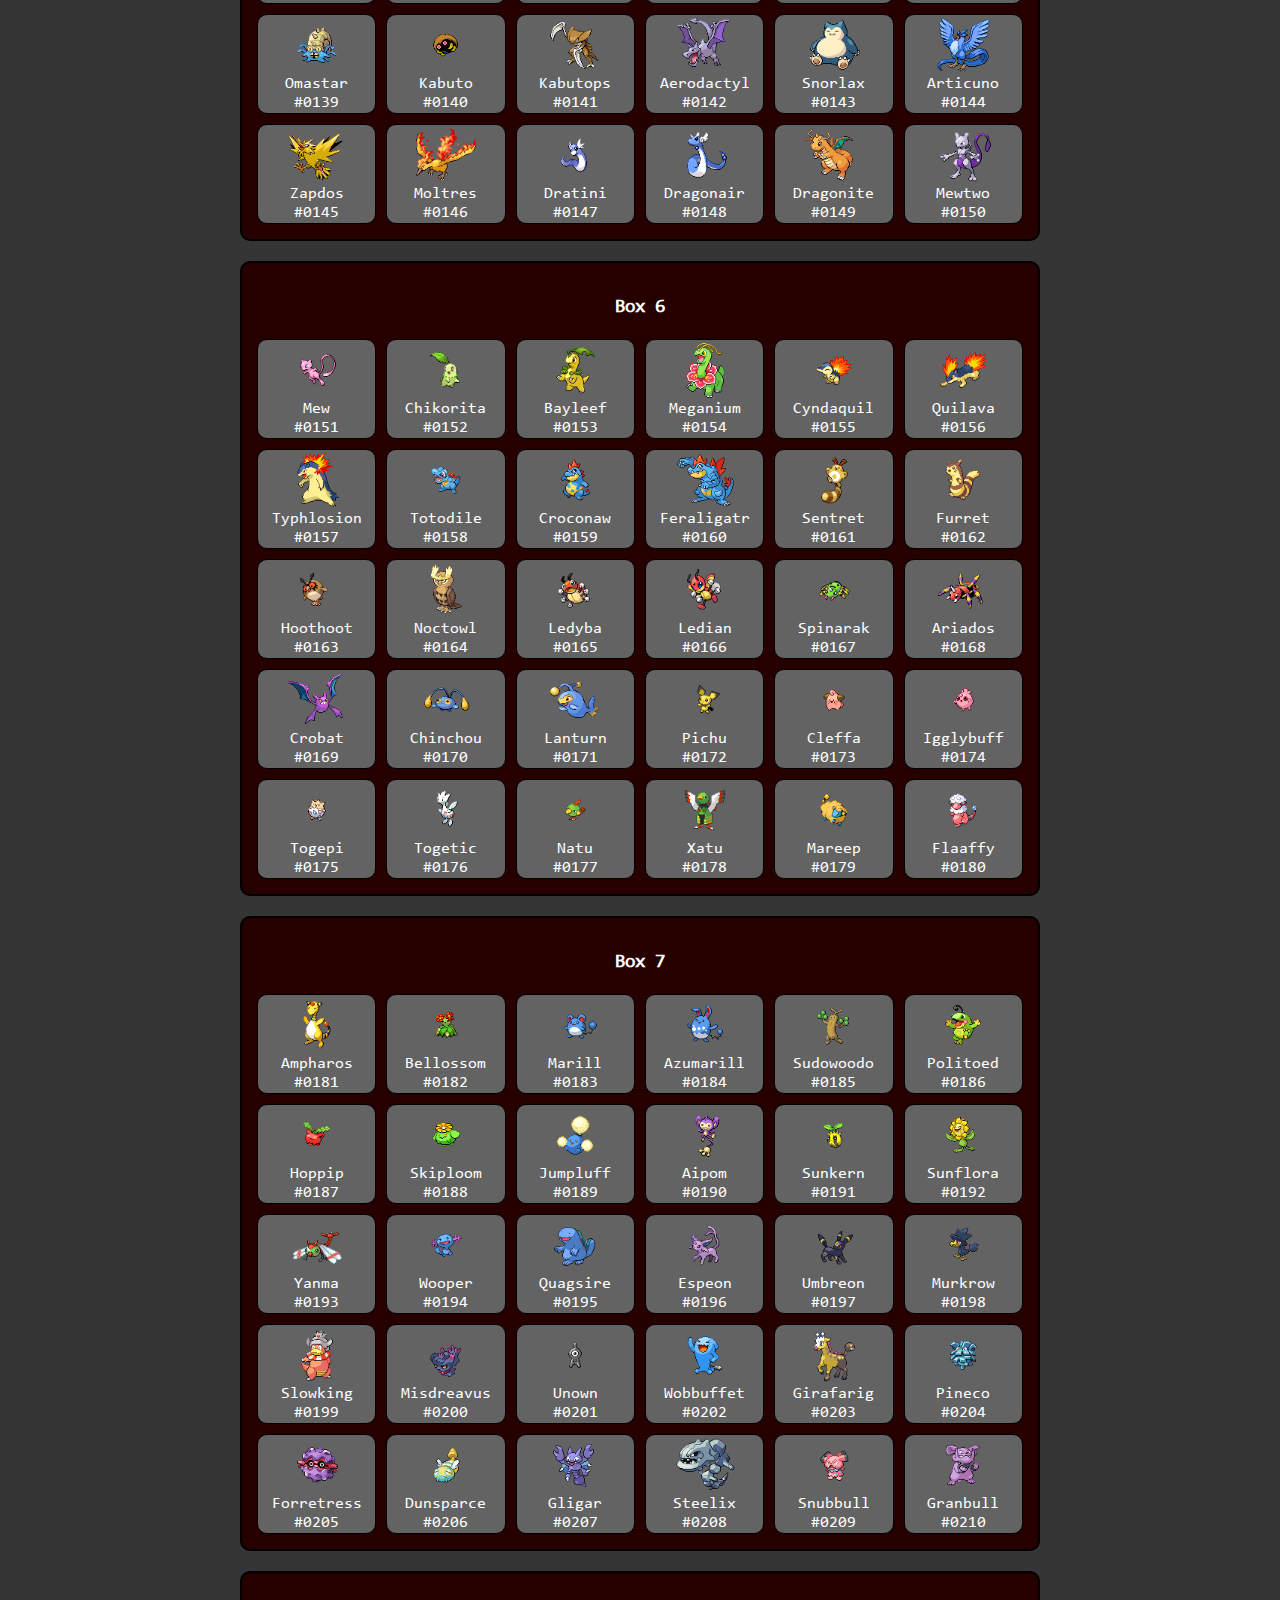
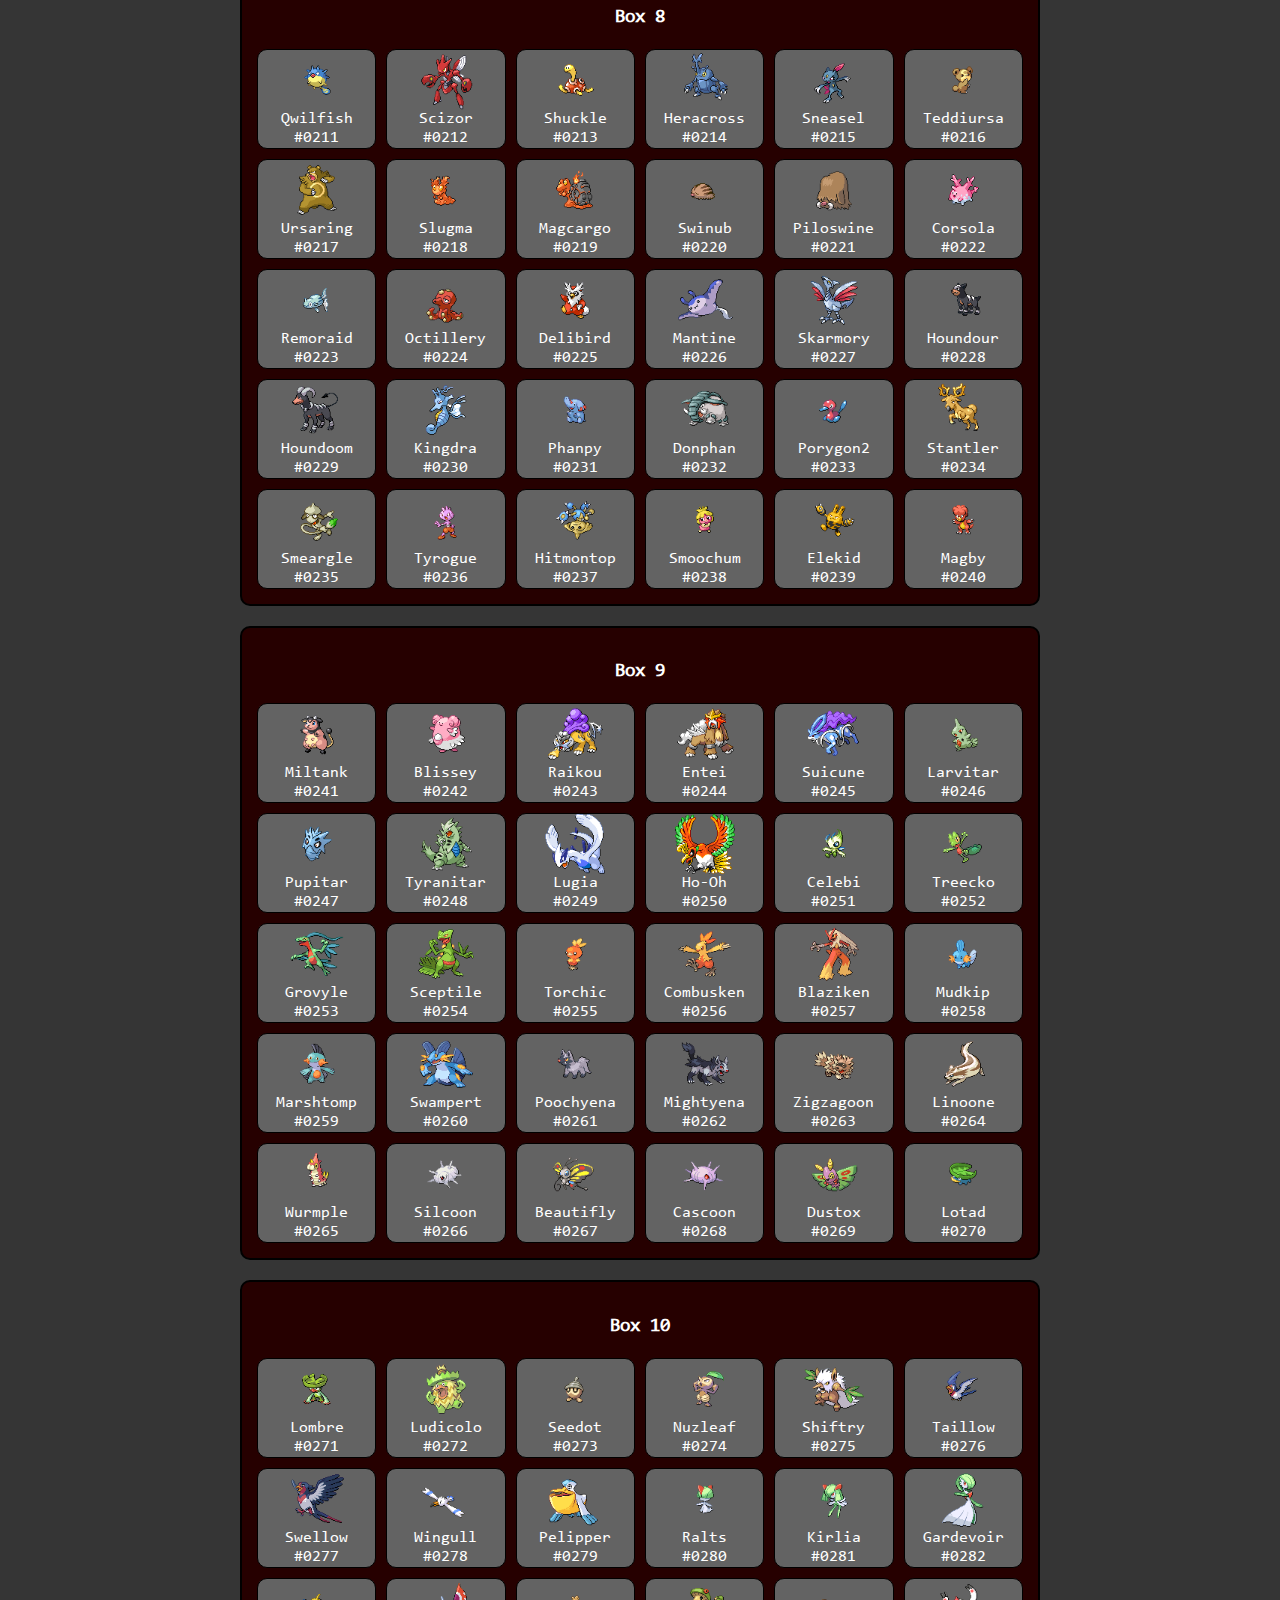
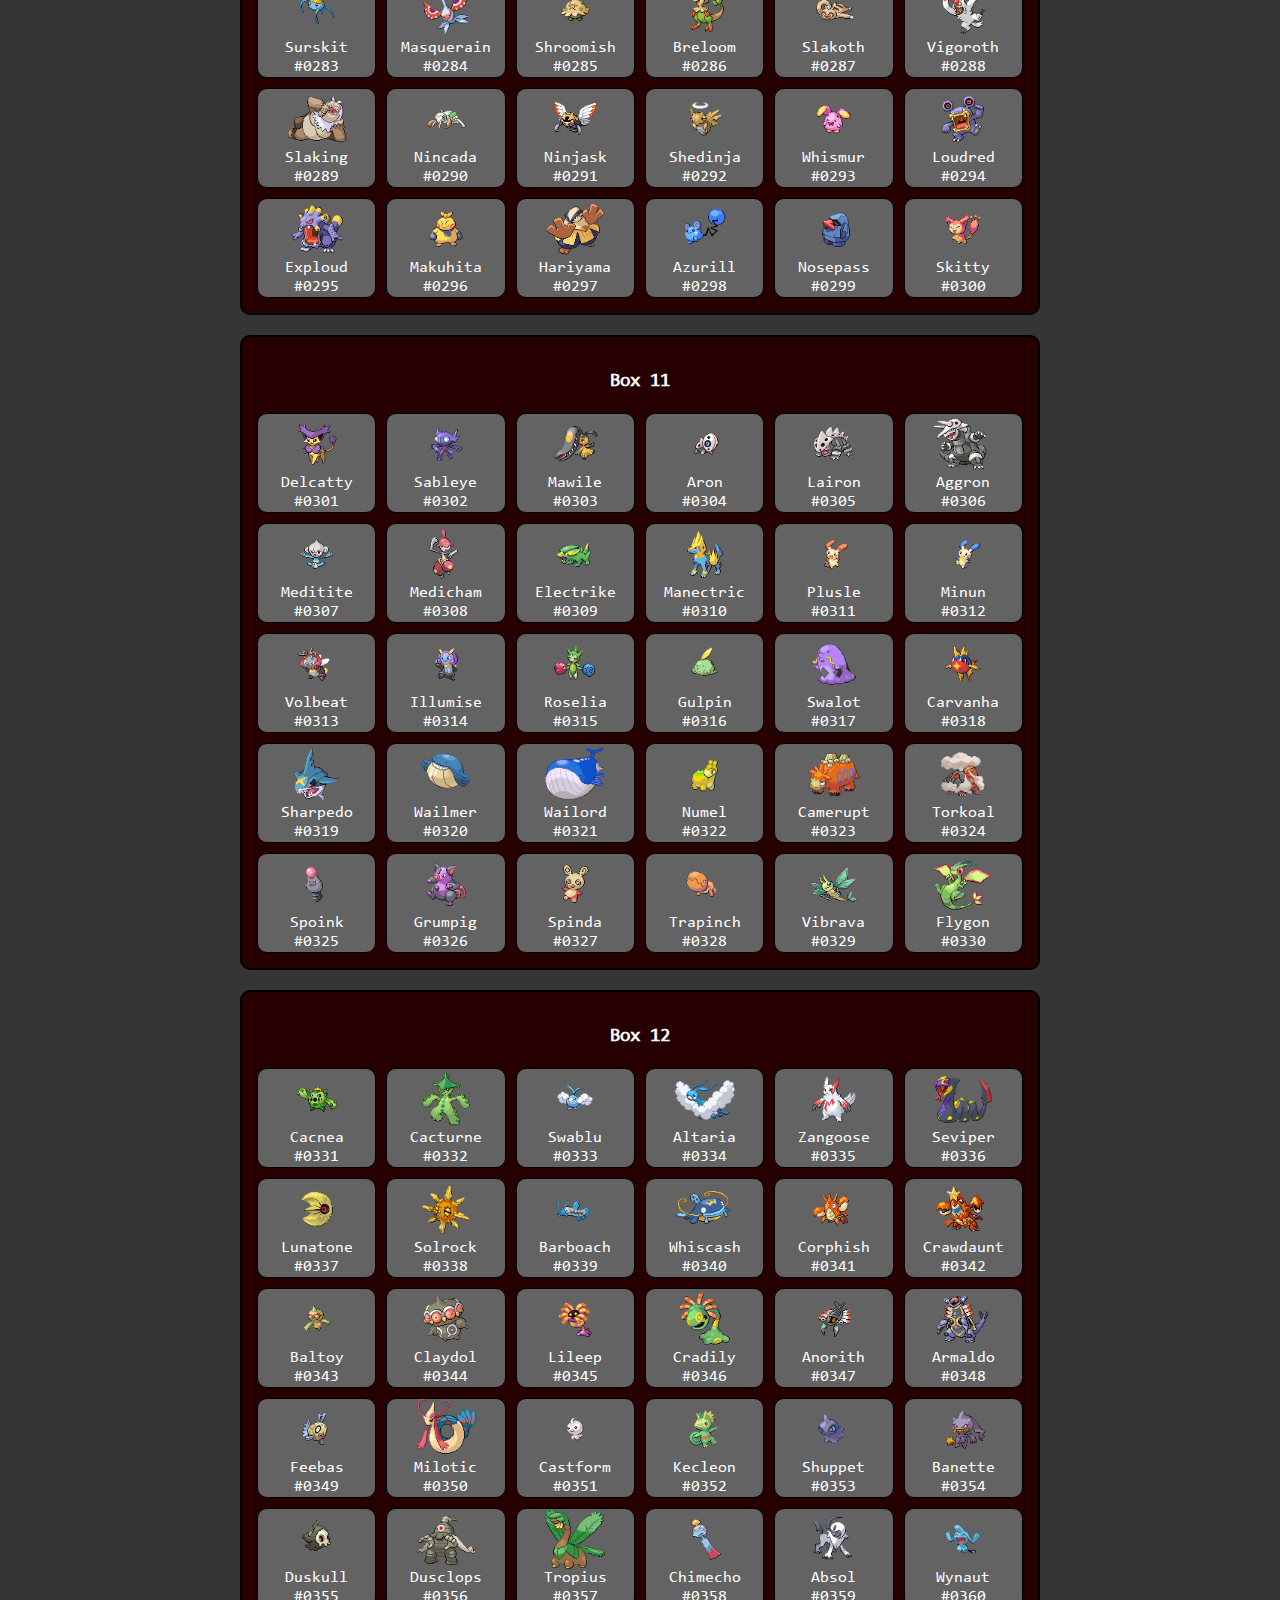
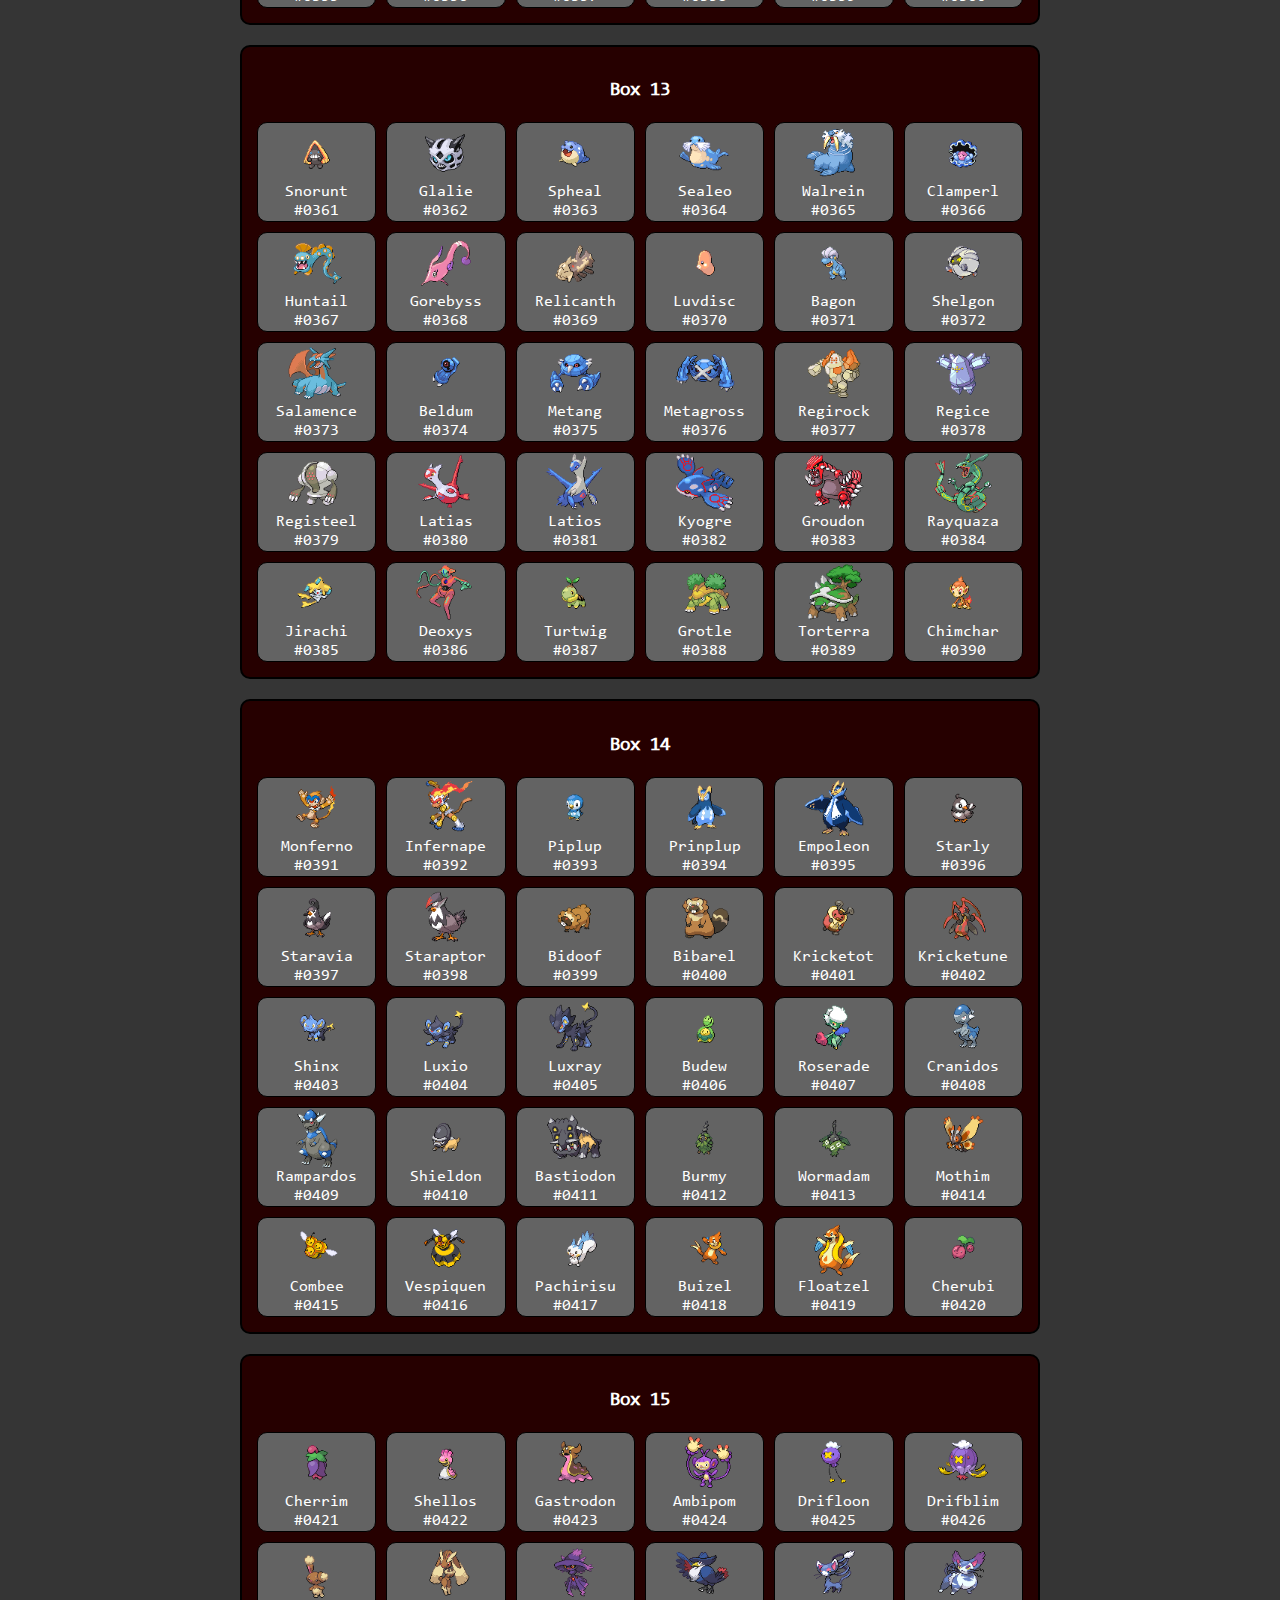
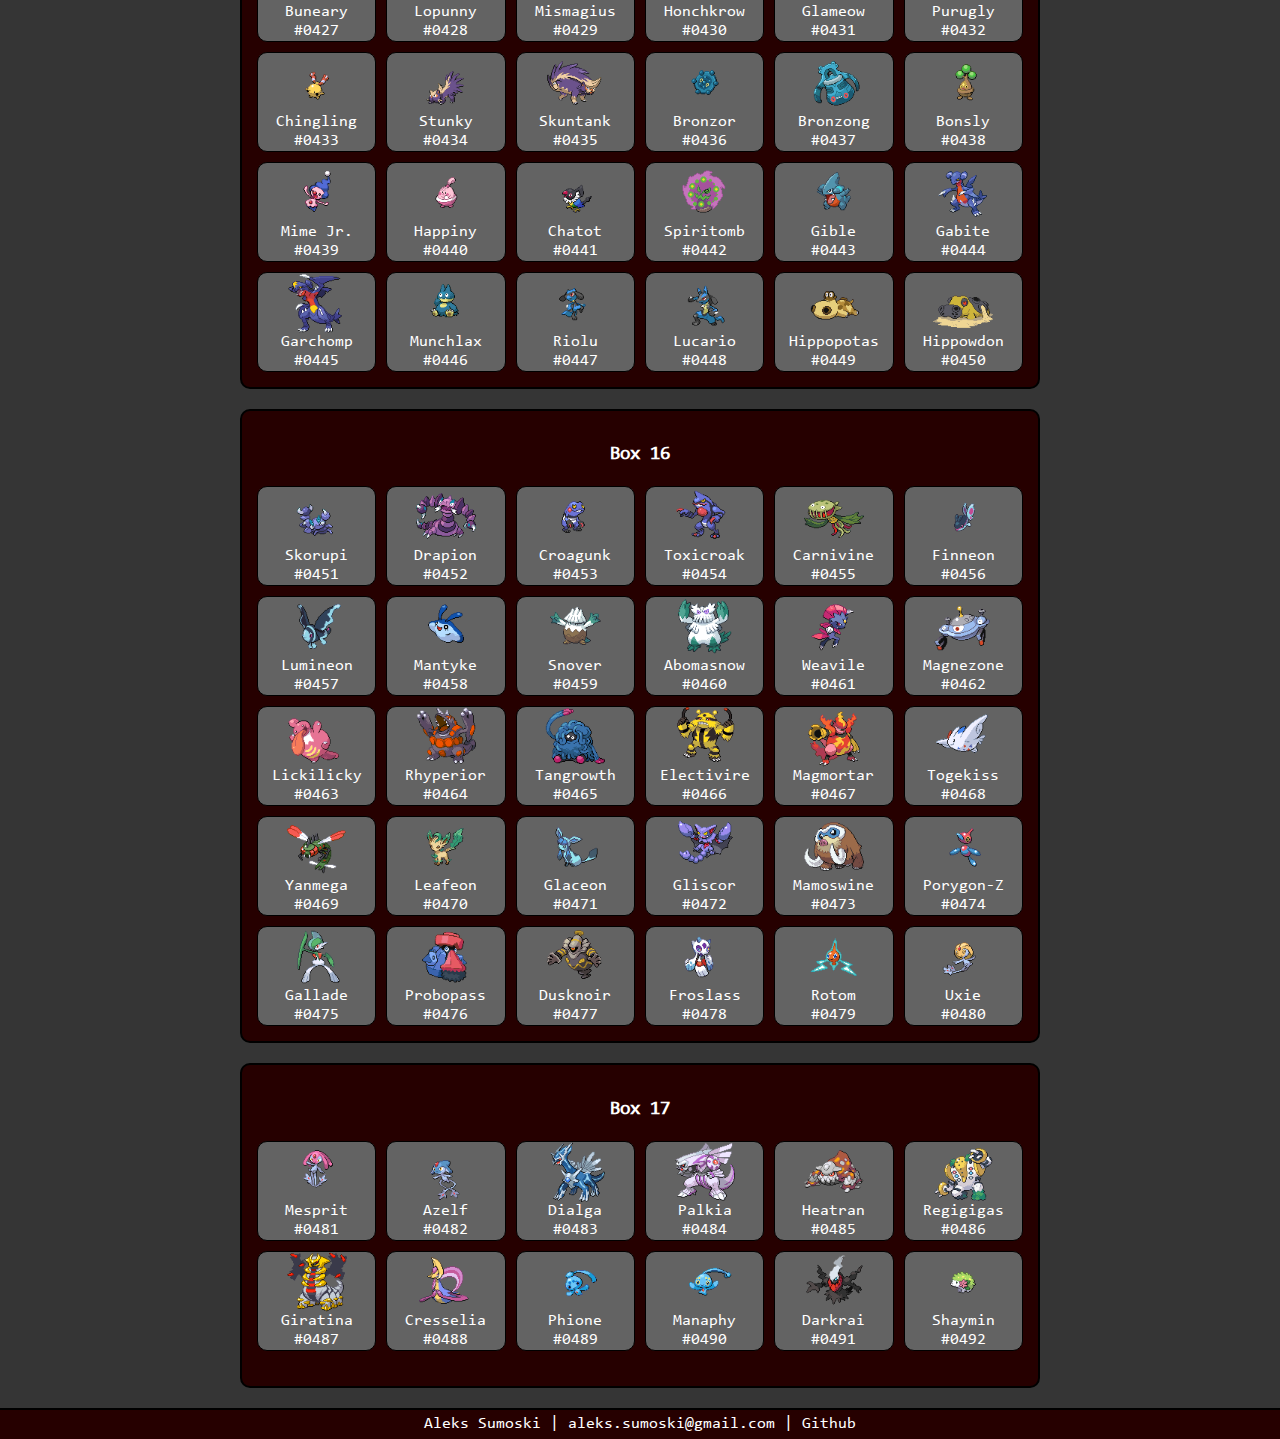
==== commit 1db4df02: "Pokedex v2.11" ====
--- a/index.html
+++ b/index.html
@@ -24,7 +24,11 @@
             </nav>
             <div id="pokedex" class="container"></div>
             <footer>
-                <div class="sub">Aleks Sumoski | aleks.sumoski@gmail.com</div>
+                <div class="sub">
+                    Aleks Sumoski | 
+                    <a href="mailto:aleks.sumoski@gmail.com">aleks.sumoski@gmail.com</a> | 
+                    <a href="https://github.com/s31a">Github</a>
+                </div>
             </footer>
         </main>
     </body>
--- a/style.css
+++ b/style.css
@@ -28,7 +28,10 @@
   align-items: center;
   justify-content: center;
 }
-
+body a {
+  color: #FFFFFF;
+  text-decoration: none;
+}
 .head{
   background: #260000;
   width: auto;
